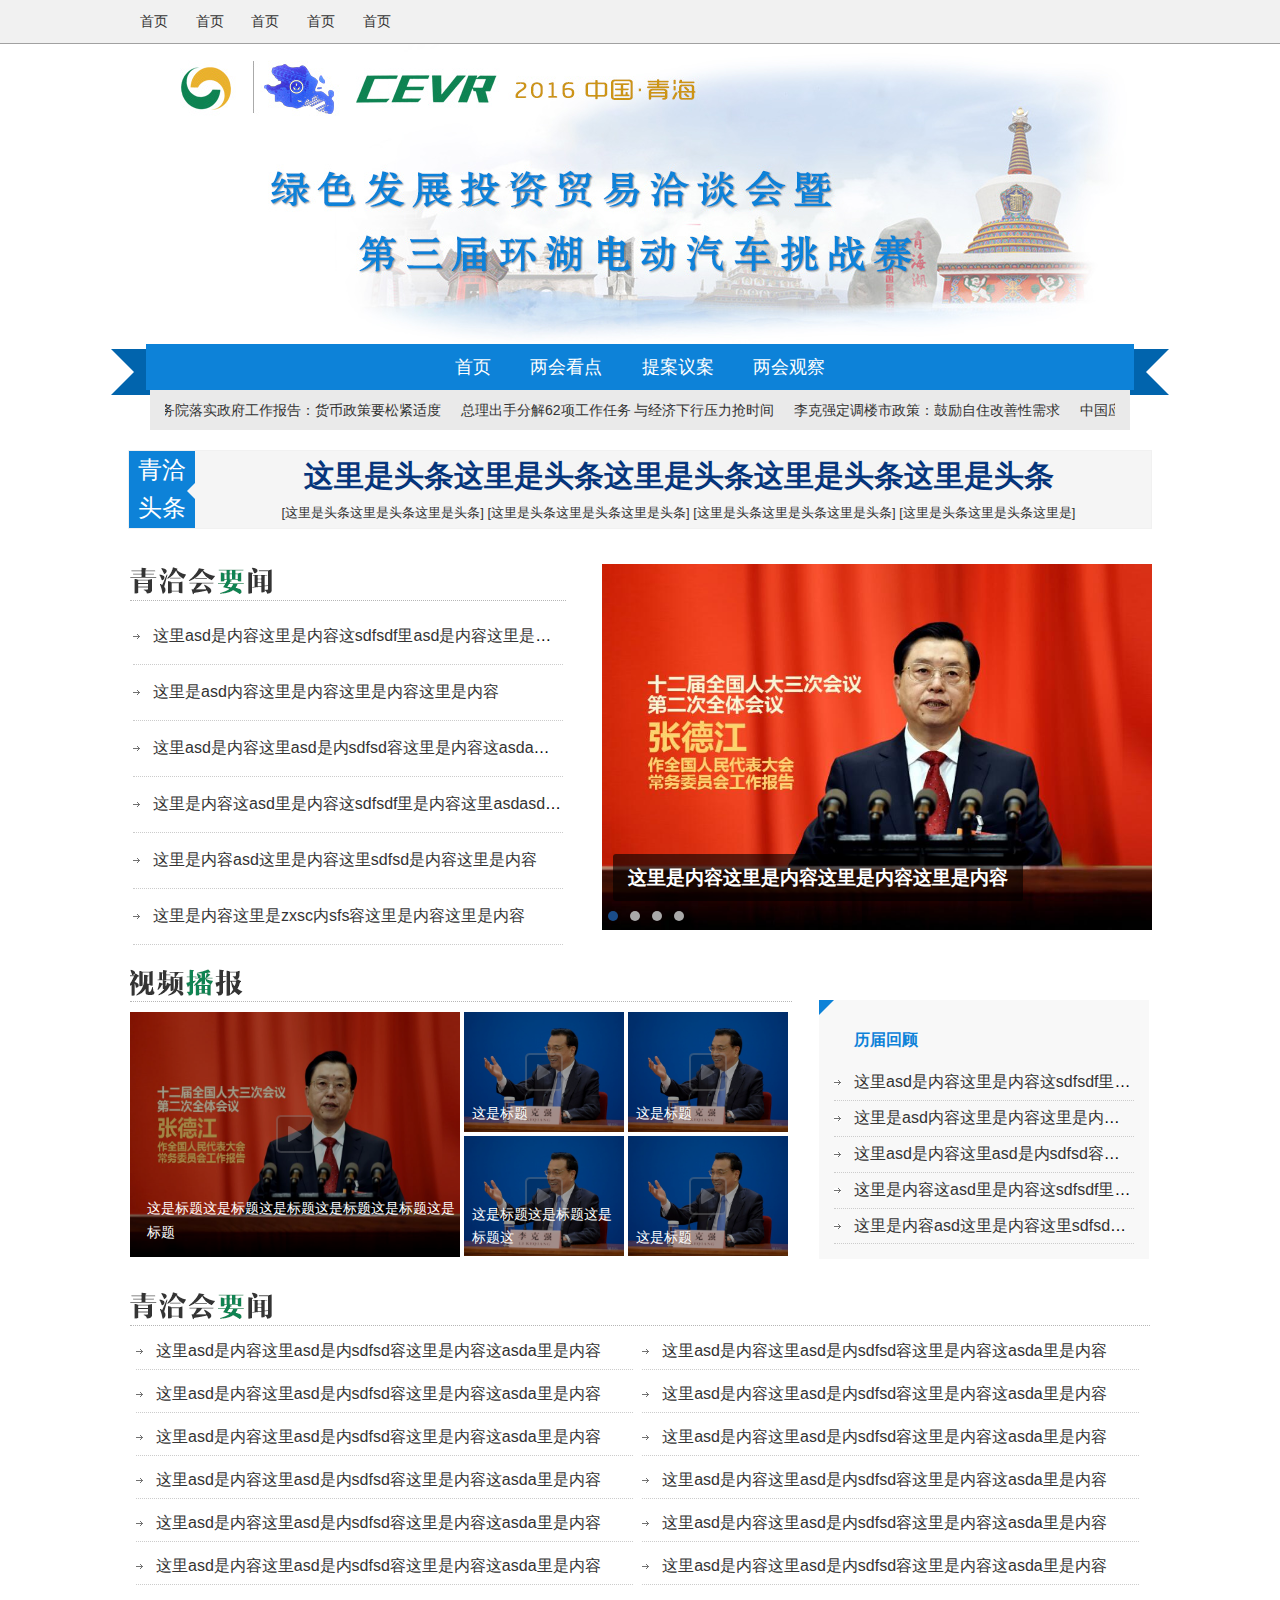
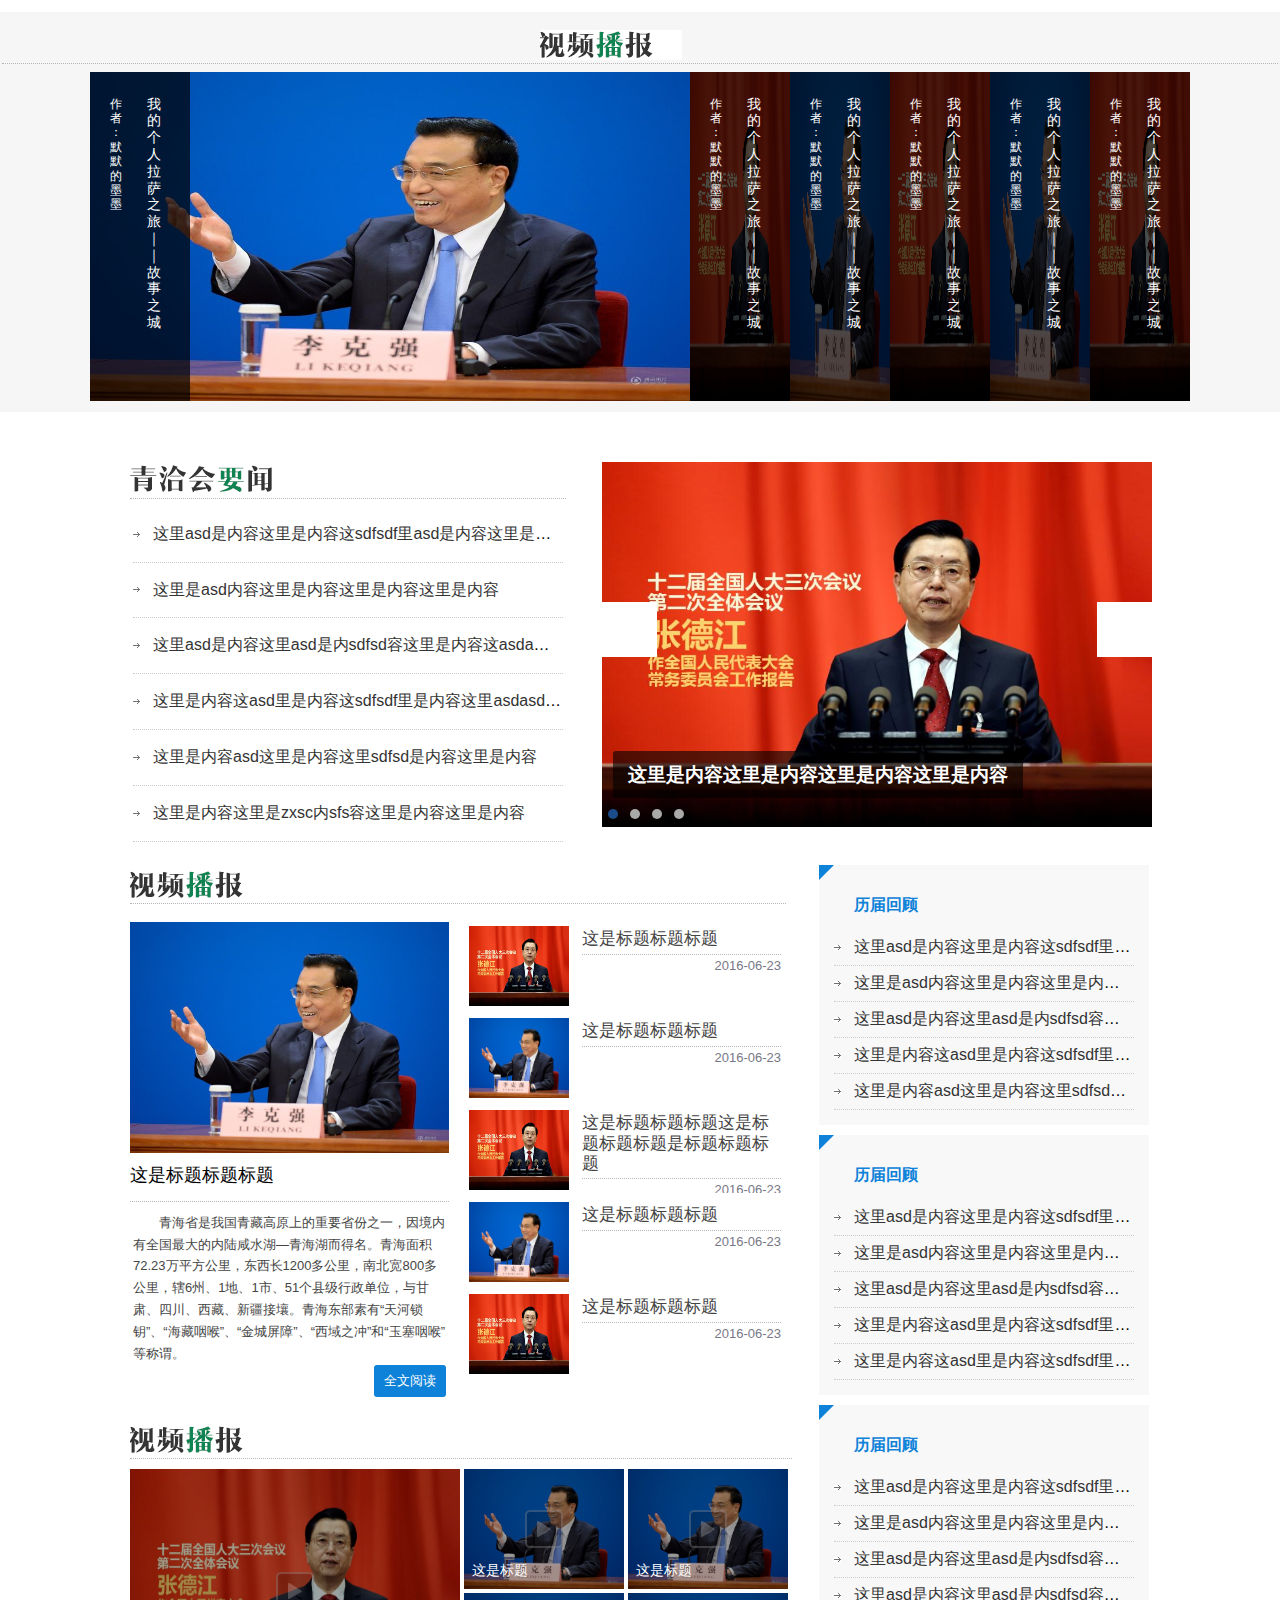
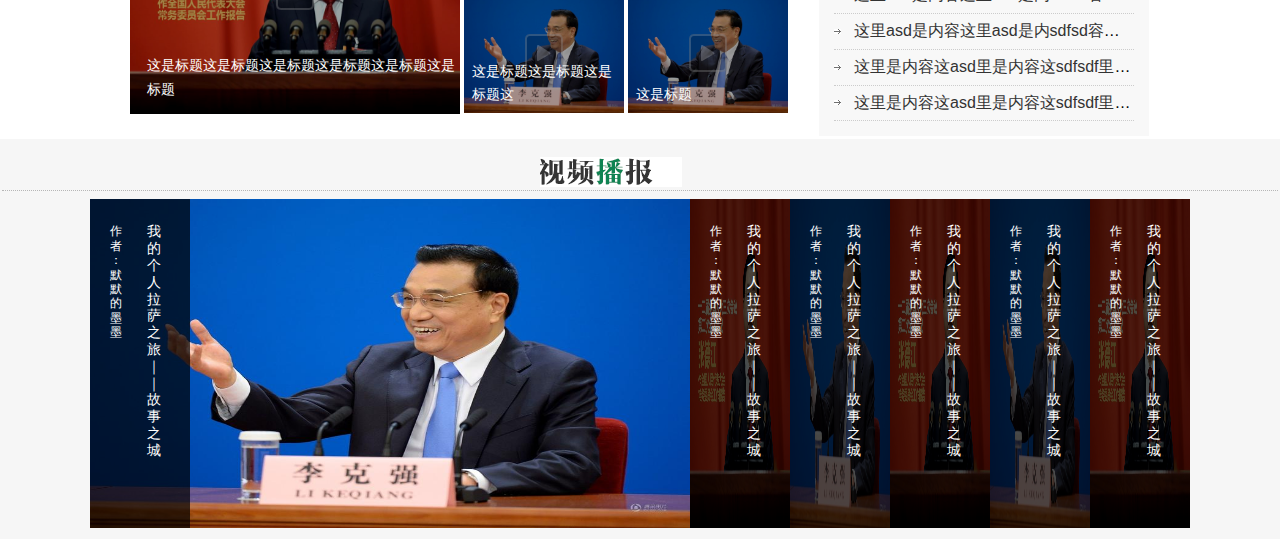
==== qqh/index.html @ 263ff841 "add-qing Qia hui" ====
<!DOCTYPE html>
<!-- 

主色调 

红色	rgb:131 15 15
		HEX:#830F0F

黄色    rgb:255 233 0
		HEX #FFE900

常规文字颜色  #300

摘要文字颜色  #7c7c7c

超链接  #900



高清看两会 背景颜色  #06357b

 -->
<html>
<head>
	<meta charset="utf-8">
	<title>2016年青洽会_青海羚网</title>
	<meta name="Keywords" content="青洽会,环湖电动车赛,CEVR,2016年青洽会,青海羚网专题" />
	<meta name="description" content="2016年“青洽会”暨第三届环湖电动车赛，青海羚网特别报道。" />
	<link rel="stylesheet" type="text/css" href="2016qglh.css">
	<meta name="author" content="yefengs 2016-02-15 10:34"/>
	<script type="text/javascript" src="js/jquery.min.js"></script>
	<script type="text/javascript" src="js/normal.js"></script>
<!--[if lt IE 9]> 
	<script type="text/javascript" src="http://www.qhlingwang.cn/style/js/html5.js"></script>
<![endif]-->

</head>
<body>
<section id="top-menu"> 
	<nav class="w1024 top-nav-list">
		<ul>
			<li>
				<a href="#">首页</a>
			</li>
			<li>
				<a href="#">首页</a>
			</li>
			<li>
				<a href="#">首页</a>
			</li>
			<li>
				<a href="#">首页</a>
			</li>
			<li>
				<a href="#">首页</a>
			</li>
		</ul>
	</nav>
</section>
<header id="header">
	<section id="top-banner" role="banner">
		<!-- auto x 500px -->
		<div class="w1024 ant-title">
			<i class="jujiao"></i>
			<i class="lianghui"></i>
			<i class="qhlingwang"></i>	
		</div>
	</section>
	<nav id="main-nav">
	<i class="nav-style"></i>
	<i class="nav-style nav-style-right"></i>
		<ul>
			<li>
				<a href="#">首页</a>
			</li>
			<li>
				<a href="#">两会看点</a>
			</li>
			<li>
				<a href="#">提案议案</a>
			</li>
			<li>
				<a href="#">两会观察</a>
			</li>
		</ul>
	</nav>
	<div id="scroll-news"> 
		<div id="scrollbox">
		  <div class="indemo">
			<div id="demo1" class="scrolltext"> 
				<a href="http://news.hexun.com/2015-04-10/174845487.html" target="_blank">国务院落实政府工作报告：货币政策要松紧适度</a><a href="http://news.hexun.com/2015-03-19/174181952.html" target="_blank">总理出手分解62项工作任务 与经济下行压力抢时间</a><a href="http://house.hexun.com/2015-03-16/174065743.html" target="_blank">李克强定调楼市政策：鼓励自住改善性需求</a><a href="http://news.hexun.com/2015-03-16/174065630.html" target="_blank">中国应对经济放缓压力 稳增长后续政策蓄势待发</a><a href="http://news.hexun.com/2015-03-15/174060985.html" target="_blank">5分钟看完李克强总理记者会的全部17个问题 </a><a href="http://news.hexun.com/2015-03-15/174060248.html" target="_blank">李克强总理会见中外记者答问实录(全文)</a>
			</div>
		    <div id="demo2" class="scrolltext"></div>
		  </div>
		</div>
	</div>
<script type="text/javascript">
	var demo = document.getElementById("scrollbox");
	var demo1 = document.getElementById("demo1");
	var demo2 = document.getElementById("demo2");
	demo2.innerHTML = demo1.innerHTML;
	function Marquee() {
		if (demo.scrollLeft - demo2.offsetWidth >= 0) {
			demo.scrollLeft -= demo1.offsetWidth;
		} else {
			demo.scrollLeft++;
		}
	}
	var myvar = setInterval(Marquee, 30);
	demo.onmouseout = function() {
		myvar = setInterval(Marquee, 30);
	}
	demo.onmouseover = function() {
		clearInterval(myvar);
	}
</script>
</header>

<section class="w1024">
	<div id="toutiao" >
		<span class="toutiao-tip">青洽<br />头条</span>
	<!-- 两会头条 -->
		<h2 class="toutiao-title">
			<a href="#" title="头条">这里是头条这里是头条这里是头条这里是头条这里是头条</a>
		</h2>
		<ul>
			<li><a href="#">[这里是头条这里是头条这里是头条]</a></li>
			<li><a href="#">[这里是头条这里是头条这里是头条]</a></li>
			<li><a href="#">[这里是头条这里是头条这里是头条]</a></li>
			<li><a href="#">[这里是头条这里是头条这里是]</a></li>
		</ul>
	</div>
</section>

<section class="w1024" id="box1">
	<!-- 360px  x  430px   -->
	<div class="big-news w440 f-left">
		<h3 class="big-title lhyw"><strong>青洽会要闻</strong></h3>
		<div class="list-style-0">
			<ul>
				<li><a href="#" title="">这里asd是内容这里是内容这sdfsdf里asd是内容这里是内容sada</a></li>
				<li><a href="#" title="">这里是asd内容这里是内容这里是内容这里是内容</a></li>
				<li><a href="#" title="">这里asd是内容这里asd是内sdfsd容这里是内容这asda里是内容</a></li>
				<li><a href="#" title="">这里是内容这asd里是内容这sdfsdf里是内容这里asdasd是内容</a></li>
				<li><a href="#" title="">这里是内容asd这里是内容这里sdfsd是内容这里是内容</a></li>
				<li><a href="#" title="">这里是内容这里是zxsc内sfs容这里是内容这里是内容</a></li>
			</ul>
		</div>
	</div>

	<!-- 660px x 430px -->
	<div  class="big-pic-slider w550 f-right ">
		<div class="pic-slider">
			<div class="bd">
				<ul>
					<li>
						<a href="#">
							<img src="images/demo.jpg" alt="" >
						</a>
						<h5 class="h5-slider-title">
							<a href="#" title="">这里是内容这里是内容这里是内容这里是内容</a>
						</h5>
					</li>
					<li>
						<a href="#">
							<img src="images/demo1.jpg" alt="" >
						</a>
						<h5 class="h5-slider-title">
							<a href="#" title="">这里是内容这里是内容这里是内容这里是内容</a>
						</h5>
					</li>
					<li>
						<a href="#">
							<img src="images/demo.jpg" alt="" >
						</a>
						<h5 class="h5-slider-title">
							<a href="#" title="">这里是内容这里是内容这里是内容这里是内容</a>
						</h5>
					</li>
					<li>
						<a href="#">
							<img src="images/demo1.jpg" alt="" >
						</a>
						<h5 class="h5-slider-title">
							<a href="#" title="">这里是内容这里是内容这里是内容这里是内容</a>
						</h5>
					</li>
				</ul>
			</div>
			<div class="hd">
						<ul></ul>
			</div>
<!-- 			<a class="prev" href="javascript:void(0)"></a>
			<a class="next" href="javascript:void(0)"></a> -->
		</div>
	</div>
	<div class="clearfix"></div>
</section>


<!--  
<script>(function(){var testAppleMobile = /(iPhone|iPad|iPod)/i;if(testAppleMobile.test(navigator.userAgent)){document.getElementById("videPlayer_31daEO").innerHTML="<video  controls='controls' autoplay='autoplay' width='322' height='268' src='http://vdata.tool.hexun.com/2015-03-05/173767801.mp4'  autoplay='autoplay'></video>"}})();</script>

-->


<section class="w1024">
		<div class="news-video w666 f-left">
		<h3 class="big-title spbb"><strong>视频播报</strong></h3>
			<ul class="clearfix">
				<li class="frist-video">
					<a href="">
						<img src="images/demo.jpg" alt="title">
						<i></i>
					</a>
					<div class="video-descript">
						<a href="#">这是标题这是标题这是标题这是标题这是标题这是标题</a>
					</div>
				</li>
				<li >
					<a href="">
						<img src="images/demo1.jpg" alt="title">
						<i></i>
					</a>
					<div class="video-descript">
						<a href="#">这是标题</a>
					</div>
				</li>
				<li >
					<a href="">
						<img src="images/demo1.jpg" alt="title">
						<i></i>
					</a>
					<div class="video-descript">
						<a href="#">这是标题</a>
					</div>
				</li>
				<li >
					<a href="">
						<img src="images/demo1.jpg" alt="title">
						<i></i>
					</a>
					<div class="video-descript">
						<a href="#">这是标题这是标题这是标题这</a>
					</div>
				</li>
				<li >
					<a href="">
						<img src="images/demo1.jpg" alt="title">
						<i></i>
					</a>
					<div class="video-descript">
						<a href="#">这是标题</a>
					</div>
				</li>
			</ul>
		</div>
		<div class="w300 siderbar1 f-right siderbar-frist list-style-1 ">
			<h4 class="sidebartitle"><strong>历届回顾</strong></h4>
			<ul>
				<li><a href="#" title="">这里asd是内容这里是内容这sdfsdf里asd是内容这里是内容sada</a></li>
				<li><a href="#" title="">这里是asd内容这里是内容这里是内容这里是内容</a></li>
				<li><a href="#" title="">这里asd是内容这里asd是内sdfsd容这里是内容这asda里是内容</a></li>
				<li><a href="#" title="">这里是内容这asd里是内容这sdfsdf里是内容这里asdasd是内容</a></li>
				<li><a href="#" title="">这里是内容asd这里是内容这里sdfsd是内容这里是内容</a></li>
			</ul>
		</div>
		<div class="clearfix"></div>
</section>


<section class="w1024" id="news-cevr">
	<h3 class="big-title zxdt"><strong>最新动态</strong></h3>
	<div class="news-list list-style-0">
		<ul>
			<li><a href="#" title="####">这里asd是内容这里asd是内sdfsd容这里是内容这asda里是内容</a></li>
			<li><a href="#" title="####">这里asd是内容这里asd是内sdfsd容这里是内容这asda里是内容</a></li>
			<li><a href="#" title="####">这里asd是内容这里asd是内sdfsd容这里是内容这asda里是内容</a></li>
			<li><a href="#" title="####">这里asd是内容这里asd是内sdfsd容这里是内容这asda里是内容</a></li>
			<li><a href="#" title="####">这里asd是内容这里asd是内sdfsd容这里是内容这asda里是内容</a></li>
			<li><a href="#" title="####">这里asd是内容这里asd是内sdfsd容这里是内容这asda里是内容</a></li>


			<li><a href="#" title="####">这里asd是内容这里asd是内sdfsd容这里是内容这asda里是内容</a></li>
			<li><a href="#" title="####">这里asd是内容这里asd是内sdfsd容这里是内容这asda里是内容</a></li>
			<li><a href="#" title="####">这里asd是内容这里asd是内sdfsd容这里是内容这asda里是内容</a></li>
			<li><a href="#" title="####">这里asd是内容这里asd是内sdfsd容这里是内容这asda里是内容</a></li>
			<li><a href="#" title="####">这里asd是内容这里asd是内sdfsd容这里是内容这asda里是内容</a></li>
			<li><a href="#" title="####">这里asd是内容这里asd是内sdfsd容这里是内容这asda里是内容</a></li>


		</ul>
	</div>
</section>





<section class="w100b">
	<div class="beautiful-qh"> 
	<h3 class="big-title mjxz"><strong>美景寻踪</strong></h3>
		<div class="pic">
			<ul>
				<li class="frist">
					<img src="images/demo1.jpg" alt="title">
						<div class="txt">
							<p class="p1">作者 ： 默默的墨墨</p>
							<p class="p2">我的个人拉萨之旅｜｜故事之城</p>
						</div>
				</li>
				<li class="l2">
					<img src="images/demo.jpg" alt="title">
						<div class="txt">
							<p class="p1">作者 ： 默默的墨墨</p>
							<p class="p2">我的个人拉萨之旅｜｜故事之城</p>
						</div>
				</li>
				<li class="l3"> 
					<img src="images/demo1.jpg" alt="title">
						<div class="txt">
							<p class="p1">作者 ： 默默的墨墨</p>
							<p class="p2">我的个人拉萨之旅｜｜故事之城</p>
						</div>
				</li>
				<li class="l4 last">  
					<img src="images/demo.jpg" alt="title">        
						<div class="txt">
							<p class="p1">作者 ： 默默的墨墨</p>
							<p class="p2">我的个人拉萨之旅｜｜故事之城</p>
						</div>
				</li>
				<li class="l4 last">  
					<img src="images/demo1.jpg" alt="title">        
						<div class="txt">
							<p class="p1">作者 ： 默默的墨墨</p>
							<p class="p2">我的个人拉萨之旅｜｜故事之城</p>
						</div>
				</li>
				<li class="l4 last">  
					<img src="images/demo.jpg" alt="title">        
						<div class="txt">
							<p class="p1">作者 ： 默默的墨墨</p>
							<p class="p2">我的个人拉萨之旅｜｜故事之城</p>
						</div>
				</li>
			</ul>
		</div>
	</div>
</section>




















<section class="w1024" id="box2">
	<!-- 360px  x  430px   -->
	<div class="big-news w440 f-left">
		<h3 class="big-title lhyw"><strong>青洽会要闻</strong></h3>
		<div class="list-style-0">
			<ul>
				<li><a href="#" title="">这里asd是内容这里是内容这sdfsdf里asd是内容这里是内容sada</a></li>
				<li><a href="#" title="">这里是asd内容这里是内容这里是内容这里是内容</a></li>
				<li><a href="#" title="">这里asd是内容这里asd是内sdfsd容这里是内容这asda里是内容</a></li>
				<li><a href="#" title="">这里是内容这asd里是内容这sdfsdf里是内容这里asdasd是内容</a></li>
				<li><a href="#" title="">这里是内容asd这里是内容这里sdfsd是内容这里是内容</a></li>
				<li><a href="#" title="">这里是内容这里是zxsc内sfs容这里是内容这里是内容</a></li>
			</ul>
		</div>
	</div>

	<!-- 660px x 430px -->
	<div class="w550 f-right big-pic-slider">
		<div class="pic-slider">
			<div class="bd">
				<ul>
					<li>
						<a href="#">
							<img src="images/demo.jpg" alt="" >
						</a>
						<h5 class="h5-slider-title">
							<a href="#" title="">这里是内容这里是内容这里是内容这里是内容</a>
						</h5>
					</li>
					<li>
						<a href="#">
							<img src="images/demo1.jpg" alt="" >
						</a>
						<h5 class="h5-slider-title">
							<a href="#" title="">这里是内容这里是内容这里是内容这里是内容</a>
						</h5>
					</li>
					<li>
						<a href="#">
							<img src="images/demo.jpg" alt="" >
						</a>
						<h5 class="h5-slider-title">
							<a href="#" title="">这里是内容这里是内容这里是内容这里是内容</a>
						</h5>
					</li>
					<li>
						<a href="#">
							<img src="images/demo1.jpg" alt="" >
						</a>
						<h5 class="h5-slider-title">
							<a href="#" title="">这里是内容这里是内容这里是内容这里是内容</a>
						</h5>
					</li>
				</ul>
			</div>
			<div class="hd">
						<ul></ul>
			</div>
 			<a class="prev" href="javascript:void(0)"></a>
			<a class="next" href="javascript:void(0)"></a> 
		</div>
	</div>
	<div class="clearfix"></div>
</section>








<section class="w1024">
	<!-- 即时报列表 -->
	<div class="w660 f-left">
	<h3 class="big-title spbb"><strong>视频播报</strong></h3>
		<div class="box-news-list clearfix">
			<div class="first-news f-left">
				<div class="list-entry-first">
					<div class="news-img-thum">
						<img src="images/demo1.jpg" alt="" >
					</div>
					<h2>这是标题标题标题</h2>
					<div class="sumary">
						<p>青海省是我国青藏高原上的重要省份之一，因境内有全国最大的内陆咸水湖—青海湖而得名。青海面积72.23万平方公里，东西长1200多公里，南北宽800多公里，辖6州、1地、1市、51个县级行政单位，与甘肃、四川、西藏、新疆接壤。青海东部素有“天河锁钥”、“海藏咽喉”、“金城屏障”、“西域之冲”和“玉塞咽喉”等称谓。</p>
						<div><a href="#">全文阅读</a></div>
					</div>
				</div>
			</div>
			<div class="last-news f-right">
				<ul class="">
					<li>
						<div class="last-news-img">
							<a href=""><img src="images/demo.jpg" alt="" ></a>
						</div>
						<div class="last-news-img-entry">
							<h3><a href="#">这是标题标题标题</a></h3>
							<div class="last-news-img-entry-meta">
								<time>2016-06-23</time>
							</div>
						</div>
					</li>
					<li>
						<div class="last-news-img">
							<a href=""><img src="images/demo1.jpg" alt="" ></a>
						</div>
						<div class="last-news-img-entry">
							<h3><a href="#">这是标题标题标题</a></h3>
							<div class="last-news-img-entry-meta">
								<time>2016-06-23</time>
							</div>
						</div>
					</li>
					<li>
						<div class="last-news-img">
							<a href=""><img src="images/demo.jpg" alt="" ></a>
						</div>
						<div class="last-news-img-entry">
							<h3><a href="#">这是标题标题标题这是标题标题标题是标题标题标题</a></h3>
							<div class="last-news-img-entry-meta">
								<time>2016-06-23</time>
							</div>
						</div>
					</li>
					<li>
						<div class="last-news-img">
							<a href=""><img src="images/demo1.jpg" alt="" ></a>
						</div>
						<div class="last-news-img-entry">
							<h3><a href="#">这是标题标题标题</a></h3>
							<div class="last-news-img-entry-meta">
								<time>2016-06-23</time>
							</div>
						</div>
					</li>
					<li>
						<div class="last-news-img">
							<a href=""><img src="images/demo.jpg" alt="" ></a>
						</div>
						<div class="last-news-img-entry">
							<h3><a href="#">这是标题标题标题</a></h3>
							<div class="last-news-img-entry-meta">
								<time>2016-06-23</time>
							</div>
						</div>
					</li>
				</ul>
			</div>
		</div>
		<div class="news-video w666 f-left">
		<h3 class="big-title spbb"><strong>视频播报</strong></h3>
			<ul class="clearfix">
				<li class="frist-video">
					<a href="">
						<img src="images/demo.jpg" alt="title">
						<i></i>
					</a>
					<div class="video-descript">
						<a href="#">这是标题这是标题这是标题这是标题这是标题这是标题</a>
					</div>
				</li>
				<li >
					<a href="">
						<img src="images/demo1.jpg" alt="title">
						<i></i>
					</a>
					<div class="video-descript">
						<a href="#">这是标题</a>
					</div>
				</li>
				<li >
					<a href="">
						<img src="images/demo1.jpg" alt="title">
						<i></i>
					</a>
					<div class="video-descript">
						<a href="#">这是标题</a>
					</div>
				</li>
				<li >
					<a href="">
						<img src="images/demo1.jpg" alt="title">
						<i></i>
					</a>
					<div class="video-descript">
						<a href="#">这是标题这是标题这是标题这</a>
					</div>
				</li>
				<li >
					<a href="">
						<img src="images/demo1.jpg" alt="title">
						<i></i>
					</a>
					<div class="video-descript">
						<a href="#">这是标题</a>
					</div>
				</li>
			</ul>
		</div>
	</div>
	<div class="w350 f-right">
		<aside class="w300 siderbar1  list-style-1 ">
			<h4 class="sidebartitle"><strong>历届回顾</strong></h4>
			<ul>
				<li><a href="#" title="">这里asd是内容这里是内容这sdfsdf里asd是内容这里是内容sada</a></li>
				<li><a href="#" title="">这里是asd内容这里是内容这里是内容这里是内容</a></li>
				<li><a href="#" title="">这里asd是内容这里asd是内sdfsd容这里是内容这asda里是内容</a></li>
				<li><a href="#" title="">这里是内容这asd里是内容这sdfsdf里是内容这里asdasd是内容</a></li>
				<li><a href="#" title="">这里是内容asd这里是内容这里sdfsd是内容这里是内容</a></li>
			</ul>
		</aside>
		<aside class="w300 siderbar1  list-style-1" style="margin-top:10px;">
			<h4 class="sidebartitle"><strong>历届回顾</strong></h4>
			<ul>
				<li><a href="#" title="">这里asd是内容这里是内容这sdfsdf里asd是内容这里是内容sada</a></li>
				<li><a href="#" title="">这里是asd内容这里是内容这里是内容这里是内容</a></li>
				<li><a href="#" title="">这里asd是内容这里asd是内sdfsd容这里是内容这asda里是内容</a></li>
								<li><a href="#" title="">这里是内容这asd里是内容这sdfsdf里是内容这里asdasd是内容</a></li>
				<li><a href="#" title="">这里是内容这asd里是内容这sdfsdf里是内容这里asdasd是内容</a></li>
			</ul>
		</aside>
		<aside class="w300 siderbar1  list-style-1" style="margin-top:10px;">
			<h4 class="sidebartitle"><strong>历届回顾</strong></h4>
			<ul>
				<li><a href="#" title="">这里asd是内容这里是内容这sdfsdf里asd是内容这里是内容sada</a></li>
				<li><a href="#" title="">这里是asd内容这里是内容这里是内容这里是内容</a></li>
				<li><a href="#" title="">这里asd是内容这里asd是内sdfsd容这里是内容这asda里是内容</a></li>
					<li><a href="#" title="">这里asd是内容这里asd是内sdfsd容这里是内容这asda里是内容</a></li>
						<li><a href="#" title="">这里asd是内容这里asd是内sdfsd容这里是内容这asda里是内容</a></li>
								<li><a href="#" title="">这里是内容这asd里是内容这sdfsdf里是内容这里asdasd是内容</a></li>
				<li><a href="#" title="">这里是内容这asd里是内容这sdfsdf里是内容这里asdasd是内容</a></li>
			</ul>
		</aside>




	</div>
	<div class="clearfix"></div>
</section>



<section class="w100b">
	<div class="beautiful-qh"> 
	<h3 class="big-title mjxz"><strong>美景寻踪</strong></h3>
		<div class="pic">
			<ul>
				<li class="frist">
					<img src="images/demo1.jpg" alt="title">
						<div class="txt">
							<p class="p1">作者 ： 默默的墨墨</p>
							<p class="p2">我的个人拉萨之旅｜｜故事之城</p>
						</div>
				</li>
				<li class="l2">
					<img src="images/demo.jpg" alt="title">
						<div class="txt">
							<p class="p1">作者 ： 默默的墨墨</p>
							<p class="p2">我的个人拉萨之旅｜｜故事之城</p>
						</div>
				</li>
				<li class="l3"> 
					<img src="images/demo1.jpg" alt="title">
						<div class="txt">
							<p class="p1">作者 ： 默默的墨墨</p>
							<p class="p2">我的个人拉萨之旅｜｜故事之城</p>
						</div>
				</li>
				<li class="l4 last">  
					<img src="images/demo.jpg" alt="title">        
						<div class="txt">
							<p class="p1">作者 ： 默默的墨墨</p>
							<p class="p2">我的个人拉萨之旅｜｜故事之城</p>
						</div>
				</li>
				<li class="l4 last">  
					<img src="images/demo1.jpg" alt="title">        
						<div class="txt">
							<p class="p1">作者 ： 默默的墨墨</p>
							<p class="p2">我的个人拉萨之旅｜｜故事之城</p>
						</div>
				</li>
				<li class="l4 last">  
					<img src="images/demo.jpg" alt="title">        
						<div class="txt">
							<p class="p1">作者 ： 默默的墨墨</p>
							<p class="p2">我的个人拉萨之旅｜｜故事之城</p>
						</div>
				</li>
			</ul>
		</div>
	</div>
</section>









</div>
</body>
</html>
---- qqh/2016qglh.css ----
/**
* Copyright  2016 青报新媒
* Code by yefengs
* 
*/
html{-webkit-text-size-adjust:100%;-ms-text-size-adjust:100%}
body,div,dl,dt,dd,ul,ol,li,h1,h2,h3,h4,h5,h6,pre,code,form,fieldset,legend,input,textarea,p,blockquote,th,td,hr,button,article,aside,details,figcaption,figure,footer,header,hgroup,menu,nav,section{margin:0;padding:0}
article,aside,details,figcaption,figure,footer,header,hgroup,menu,nav,section{display:block}
audio,canvas,video{display:inline-block;*display:inline;*zoom:1}
input,select,textarea{font-size:100%}
table{border-collapse:collapse;border-spacing:0}
th{text-align:inherit}
fieldset,img{border:0}
img{max-width: 100%;height: auto;}
iframe{display:block}
abbr,acronym{border:0;font-variant:normal}
del{text-decoration:line-through}
address,caption,cite,code,dfn,em,th,var{font-style:normal;font-weight:500}
ol,ul{list-style:none}
caption,th{text-align:left}
/*h1,h2,h3,h4,h5,h6{font-size:100%;font-weight:500}*/
q:before,q:after{content:''}
sub,sup{font-size:75%;line-height:0;position:relative;vertical-align:baseline}
sup{top:-0.5em}
sub{bottom:-0.25em}
a{color:#333}
a:hover{color:#0164ad;text-decoration:underline}
ins,a{text-decoration:none}
code,kbd,pre,samp{font-family:monospace,serif;font-size:1em}
body{font:13px/1.685 tahoma,arial,"Hiragino Sans GB","Microsoft Yahei","微软雅黑","Tahoma","SimSun"}
.w1024{width:1024px;margin:0 auto}
.f-left{float:left}
.f-right{float:right}
.w660{
	width: 660px;
}
.w440{
	width: 440px;
}
.w300{
	width: 300px;
}
.w550{
	width: 550px;
}
.w666{
	width: 666px;
}
.yahei{font-family:"Microsoft YaHei",\5fae\8f6f\96c5\9ed1,\9ed1\4f53,arial,\5b8b\4f53}
.clearfix:before,.clearfix:after{content:"\0020";display:block;height:0;overflow:hidden}
.clearfix:after{clear:both}
.clearfix{zoom:1}



body{
	/*background: url(images/background_lh.jpg)top center no-repeat;*/
}

#top-menu{
	width: 100%;
	background: #f1f1f1;
	border-bottom: solid 1px #a1a1a1;
	line-height: 35px;
}
#top-menu .top-nav-list {
	text-align: left;

}
#top-menu .top-nav-list ul li{
	display: inline-block;
	line-height: 35px;
	padding:2px 8px;
	margin:2px 4px;
	font-size: 14px;

}










#header{
	margin: 0 auto 20px auto;
}

#top-banner{
	/*background: url(images/banner_bg.jpg)top center no-repeat;*/
	/*height:430px;*/
	height: 300px;
	background: url(images/banner.jpg) center top no-repeat;
}
/*#top-banner .ant-title {
	position: relative;
}
#top-banner .ant-title i{
	display: block;
	position: absolute;
}
#top-banner .ant-title .jujiao{
	width: 289px;
	height:173px;
	top:100px;
	left:100px;
	background: url(images/banner_title.png) 0 0 no-repeat;
}
#top-banner .lianghui{
	width: 220px;
	height:108px;
    top: 197px;
    left: 423px;
	background: url(images/banner_title.png) -290px 0 no-repeat;
}

#top-banner .ant-title .qhlingwang{
	width: 290px;
	height:90px;
    top: 90px;
    left: 430px;
	background: url(images/banner_title.png) -288px -108px no-repeat;
}

*/

#box1{
	margin-bottom:15px; 
}
#box2{
	margin:45px auto 20px ; 
}




#main-nav{
	height: 46px;
	/*background: #CC3333;*/
	/*border-bottom:solid 5px #CCCC00;*/
			/*border-top: solid 3px #f5f500;*/
	width: 988px;
	margin: 0 auto;
	position: relative;
}
#main-nav ul{
	background: #0d82d8;

	z-index: 1;
	position: absolute;
	width:100%;
	text-align: center;
}
#main-nav .nav-style{
	display: block;
	position: absolute;
	left: -35px;
	bottom:-5px;
	height: 46px;
	width: 40px;
	background:#0164ad;
		 /*border-top: solid 3px #f5f500;*/
}
#main-nav .nav-style-right{
	left:auto;
	right: -35px;
}
#main-nav .nav-style:before,#main-nav .nav-style-right:before{
	content: '';
	position: absolute;
	left:0;
	bottom:0;
	display: block;
	width:0px;
	height:0px;
	border:solid 23px transparent;
	border-right:none;
	border-left-color:#fff;  
}
#main-nav .nav-style-right:before{
	border-left:none;
	border-right:solid 23px #fff;
	left: auto;
	right: 0;
}


#main-nav ul li{
	display: inline;
	display: inline-block;
}
#main-nav ul li a{
	padding:13px 10px;
	margin: 0 8px;
	line-height:46px;
	text-decoration: none;
	color: #FFF;
	font-size: 18px;
}
#main-nav ul li a:hover{
	color: #0164ad;
	background: #fff;
}

#scroll-news{
	width: 980px;
	margin: 0 auto;
	background: #eaeaea;
	height: 40px; 
	position: relative;
	z-index: 2;

}
#scroll-news #scrollbox{
	margin: 0 auto;
	width: 950px;
	overflow: hidden;
}
#scroll-news #scrollbox .indemo{
	width:500%;
	height: 40px;
}
#scroll-news #scrollbox .indemo .scrolltext{
	float: left;
    display: inline-block;
    height: 40px;
    line-height: 40px;
    font-size: 14px;
}
#scroll-news #scrollbox .indemo .scrolltext a{
	margin: 3px 10px;
}


#toutiao{
	/*width: 888px;*/
	margin: 10px auto 30px auto;
	height:77px;
	position:relative;
	border:solid 1px #f1f1f1;
	background: #f5f5f5;
}
#toutiao .toutiao-tip{
	text-align: center;
	position: absolute;
	left: 0;
	top:0;
	width:66px;
	display: block;
	height:77px;
	font-size: 24px;
	background: #0d82d8;
	color: #fff;
	line-height:38px;
}
#toutiao .toutiao-tip:before{
	content: "";
	display: block;
	position: absolute;
	top:32px;
	right: 0;
	width: 0;
	height: 0;
	border:8px solid transparent;
	border-left:none;
	border-right-color: #f5f5f5;

}
#toutiao .toutiao-title{
	margin-left: 77px;
	font-size: 30px;
	text-align: center;
}

#toutiao .toutiao-title a{
	color:#06357b;
	text-decoration: none;
}

#toutiao .toutiao-title a:hover{
	color: #830F0F;
}
#toutiao ul{
	margin-left: 77px;
	text-align: center;
}
#toutiao ul li{
	display: inline;
}



.pic-slider{position:relative;
	background:#FFF;
	margin:5px auto;
	height:366px;
	width:550px;
	overflow:hidden;
}

/*bd images content*/
.pic-slider .bd{position:relative;z-index:0}
.pic-slider .bd ul li{position:relative}
.pic-slider .bd ul li .h5-slider-title{position:absolute;left:2%;bottom:8%;color:#F1f1f1;background:url(images/bg_opacity_60.png);padding:7px 15px;border-radius:3px;}
.pic-slider .bd ul li .h5-slider-title a{color: #fff;font-size: 1.8em;text-decoration: none;}
.pic-slider .bd li img{width:100%;vertical-align:top;/*width:450px;height:300px;*/}
/*#news1-slider .bd .shadow{bottom:-14px;}*/
/*hd  current*/
.pic-slider .hd{position:absolute;z-index:1;height:22px;line-height:22px;text-align:center;left:0;bottom:0}
.pic-slider .hd ul{text-align:center;}
.pic-slider .hd ul li{cursor:pointer;border-radius:5px;display:inline-block;*display:inline;zoom:1;width:10px;height:10px;margin:3px 6px;background:#a9a9a9;overflow:hidden;font-size:0;position:relative}
.pic-slider .hd ul .on{background:#1a4c89;}
/*hd connet*/
.pic-slider .prev,.pic-slider .next{z-index:1;display:block;width:55px;height:55px;position:relative;margin:-47% 0 0 0;float:left;background: #fff;}
.pic-slider .next{float:right;margin-right:0%}
.pic-slider .prev:hover,.pic-slider .next:hover{filter:alpha(opacity=80);opacity:0.8}


.big-title{
	height:33px;
	/*width:900%;*/
	/*padding-bottom: 5px;*/
	
	border-bottom:dotted 1px #b6b6b6;
	margin: 8px 2px;
}
.big-title strong{
	background:url(images/title.png) no-repeat;
	text-indent: -99999em;
	display: inline-block;
	height: 30px;
	width:200px;
}

.lhyw strong {
	background-position: 0 0 ;
}
.spbb strong{
	background-position: 0 -38px;
}

.mjxz{
	text-align: center;

}
.mjxz strong{
	background-position: 0 -38px;
}
.list-style-0{

}

.list-style-0 ul{
	margin: 0 ;
	padding:0px 5px;

}
.list-style-0 ul li{
    padding: 14px 0 14px 20px;
    border-bottom: 1px dotted #CCC;
	white-space: nowrap;
    overflow: hidden;
    font-size: 16px;
    text-overflow: ellipsis;
    background: url(images/li_dot.png) left center no-repeat;
}

.list-style-0 ul li a{

}
.list-style-1 {
	margin:3px;
}
.list-style-1 ul{

}
.list-style-1 ul li{
	padding:4px 0 4px 20px;
    border-bottom: 1px dotted #CCC;
	white-space: nowrap;
    overflow: hidden;
    font-size: 16px;
    text-overflow: ellipsis;
        background: url(images/li_dot.png) left center no-repeat;
}
/* 40   +20 */
.news-video ul li{
	width: 160px;
	height: 120px;
	margin: 2px;
	float: left;
	position: relative;
}
.news-video ul li i{
	position: absolute;
	width: 100%;
	height: 100%;
	top:0;
	left:0;
	background: url(images/bg_opacity_60.png),url(images/video_iocn.png) center center no-repeat;
	opacity:.6;
}
.news-video ul li:hover i{
	opacity: .2;
}
.news-video ul li .video-descript{
	position: absolute;
	left:5%;
	bottom: 5%;
	font-size:14px;

}
.news-video ul li .video-descript a{
	color: #fff;
	text-decoration: none;
}
.news-video ul li img{
	width: 160px;
	height: 120px;
}

.news-video ul li.frist-video{
	width:330px;
	height:245px;
}
.news-video ul li.frist-video img{
	width: 330px;
	height: 245px;
}

.sidebartitle {
	font-size:16px;
	font-weight: 600;
    color: #0d82d8;
    height: 50px;
    line-height: 50px;
    padding-left: 20px;
}
.siderbar-frist{
	margin-top: 40px;
}
.siderbar1{
	background:#f8f8f8;
	padding: 15px;
	position: relative;
}
.siderbar1:before {
	content: "";
	display: block;
	position: absolute;
	left: 0;
	top: 0;
	width: 0;
	height: 0;
	border-style: solid;
	border-width: 15px 15px 0 0;
	border-color: #0d82d8 rgba(0, 0, 0, 0) rgba(0, 0, 0, 0) rgba(0, 0, 0, 0);
}

#news-cevr{margin: 30px auto 20px auto}

.news-list ul li {
	display: inline-block;
	width: 47%;
		padding: 4px 0 4px 20px;
	margin: 0 3px;
}


.beautiful-qh{
	width: 100%;
	padding: 10px 0;
	background: #f6f6f6;

}


.beautiful-qh .pic{width:1100px;height:330px;margin:0 auto 0;overflow: hidden;}
.beautiful-qh .pic ul li{list-style:none;width:100px;height:429px;float:left;overflow: hidden;position: relative;cursor: pointer;}
.beautiful-qh .pic ul li .txt{width:100px; height:329px;background:#000;filter:alpha(opacity=70);background:rgba(0,0,0,.7);position:absolute;
left: 0;top: 0;}
.beautiful-qh .pic ul li img{
	position: absolute;
	left: 0;
	top:0;
	display: block;
	width: 600px;
	height: 329px
}
.beautiful-qh .pic ul li .txt p{color:#fff;font-family:"微软雅黑";float:left;position:relative;}
.beautiful-qh .pic ul li .txt .p1{font-size:12px;width:12px;margin:25px 25px 0 20px;line-height: 1.2}
.beautiful-qh .pic ul li .txt .p2{font-size:14px;width:14px;margin-top:25px;line-height: 1.2}



.box-news-list{

}

.first-news{
	width: 48.888%;
}

.first-news .list-entry-first{
	padding:10px 2px;
}

.first-news .list-entry-first h2{
	font-size: 18px;
	font-weight:normal;
	padding-bottom:10px;
	border-bottom:dotted 1px #b6b6b6;
}
.first-news .list-entry-first .sumary{
	padding: 10px 3px;
}
.first-news .list-entry-first .sumary p{
	color: #454545;
	text-indent: 2em;
}
.first-news .list-entry-first .sumary div{
	text-align: right;
}
.first-news .list-entry-first .sumary div a{
	padding:5px 10px;
	display:inline-block;
	background: #0d82d8;
	border-radius: 3px;
	color: #fff;
	text-decoration: none;
}
.first-news .list-entry-first .sumary div a:hover{
	background: #4dacf3;
}

.last-news {
	width: 48.888%;
}

.last-news  ul{
	padding:10px 2px;
}

.last-news  ul li {
	padding:5px;
	margin: 2px 0;
	position: relative;
	height: 80px;
}
.last-news  ul li .last-news-img{
	position: absolute;
	left: 2px;
	top:2px;
	width: 100px;
	height: 80px;
}
.last-news  ul li .last-news-img img{
		width: 100px;
	height: 80px;
}
.last-news  ul li .last-news-img-entry{
	margin-left: 110px;
	height: 80px;
	overflow: hidden;
}
.last-news  ul li .last-news-img-entry h3{
	font-size: 17px;
	line-height: 1.2;
	font-weight: normal;
	padding-bottom:4px;
	border-bottom: dotted 1px #b6b6b6;
}

.last-news  ul li .last-news-img-entry h3 a{
	color: #454545;
	text-decoration: none;
}
.last-news  ul li .last-news-img-entry h3 a:hover{
	color: #0d82d8
}

.last-news  ul li .last-news-img-entry .last-news-img-entry-meta{
	text-align: right;
	color: #787887;
}
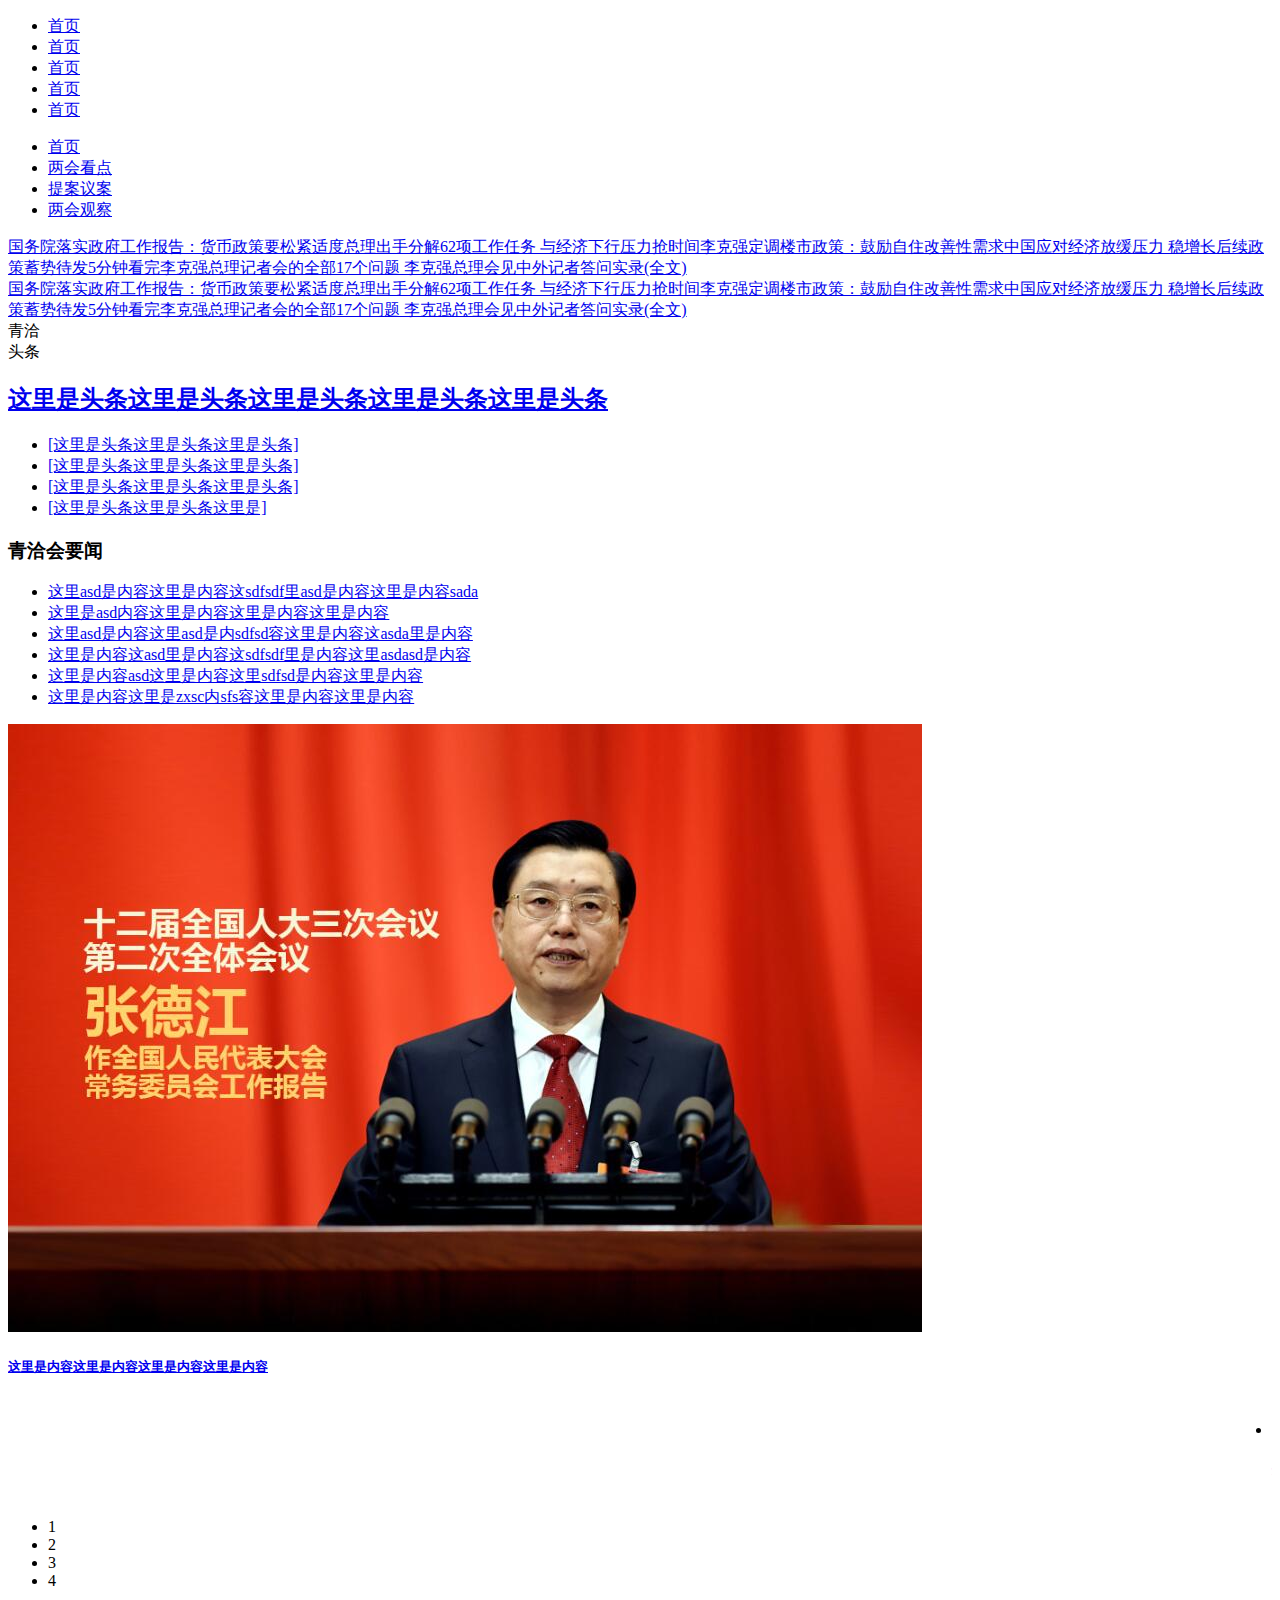
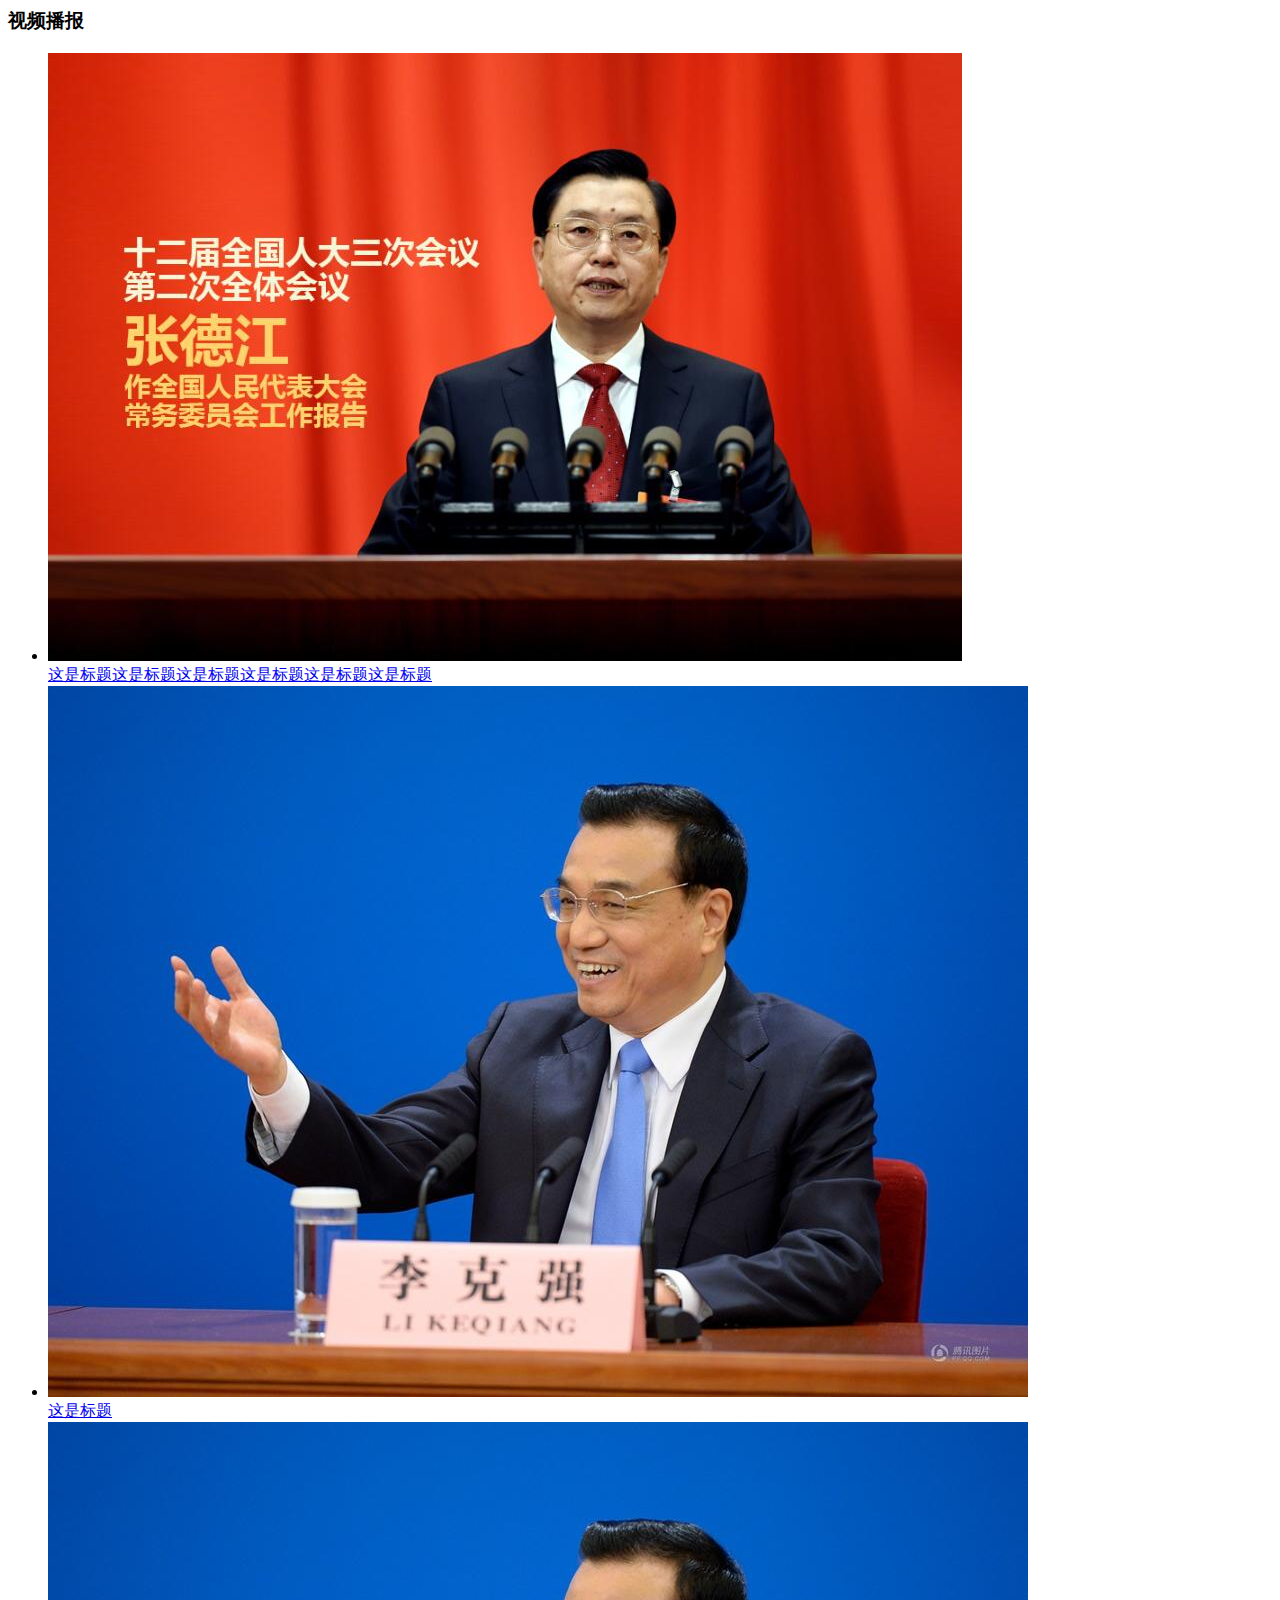
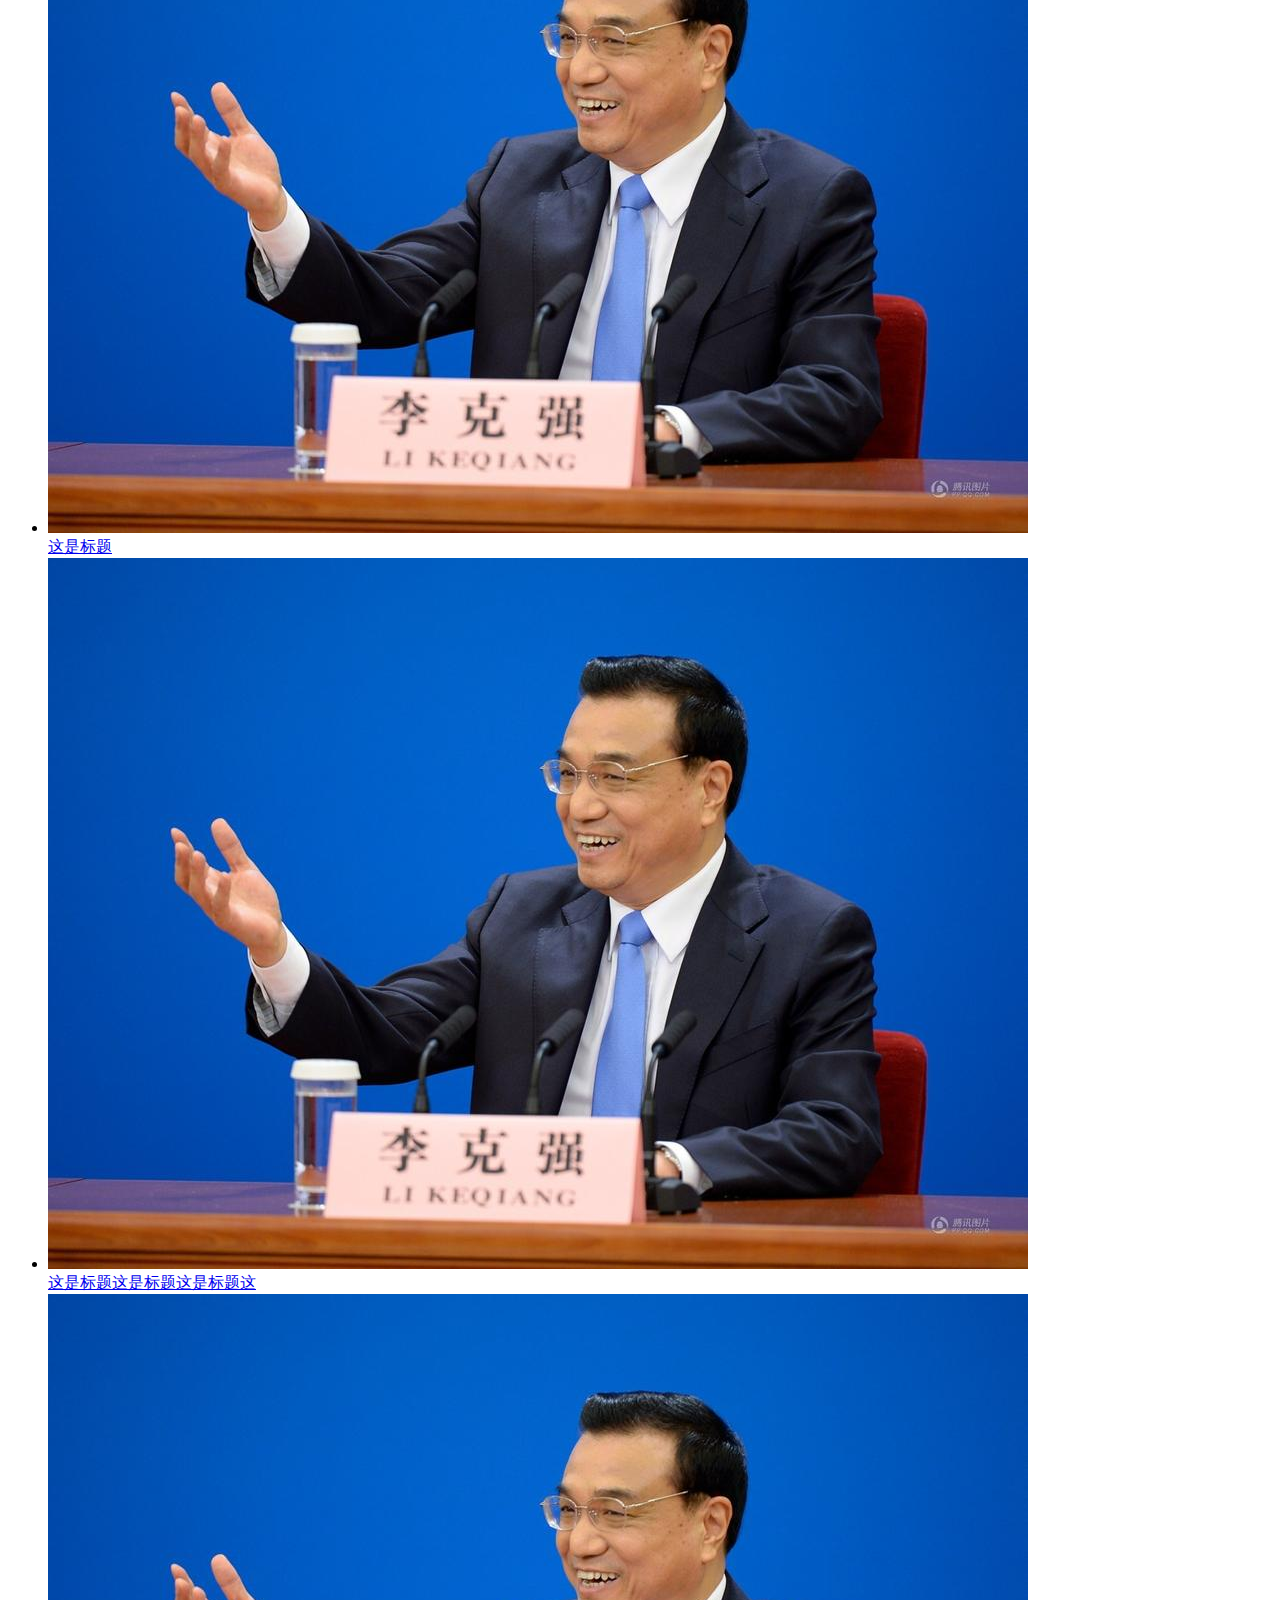
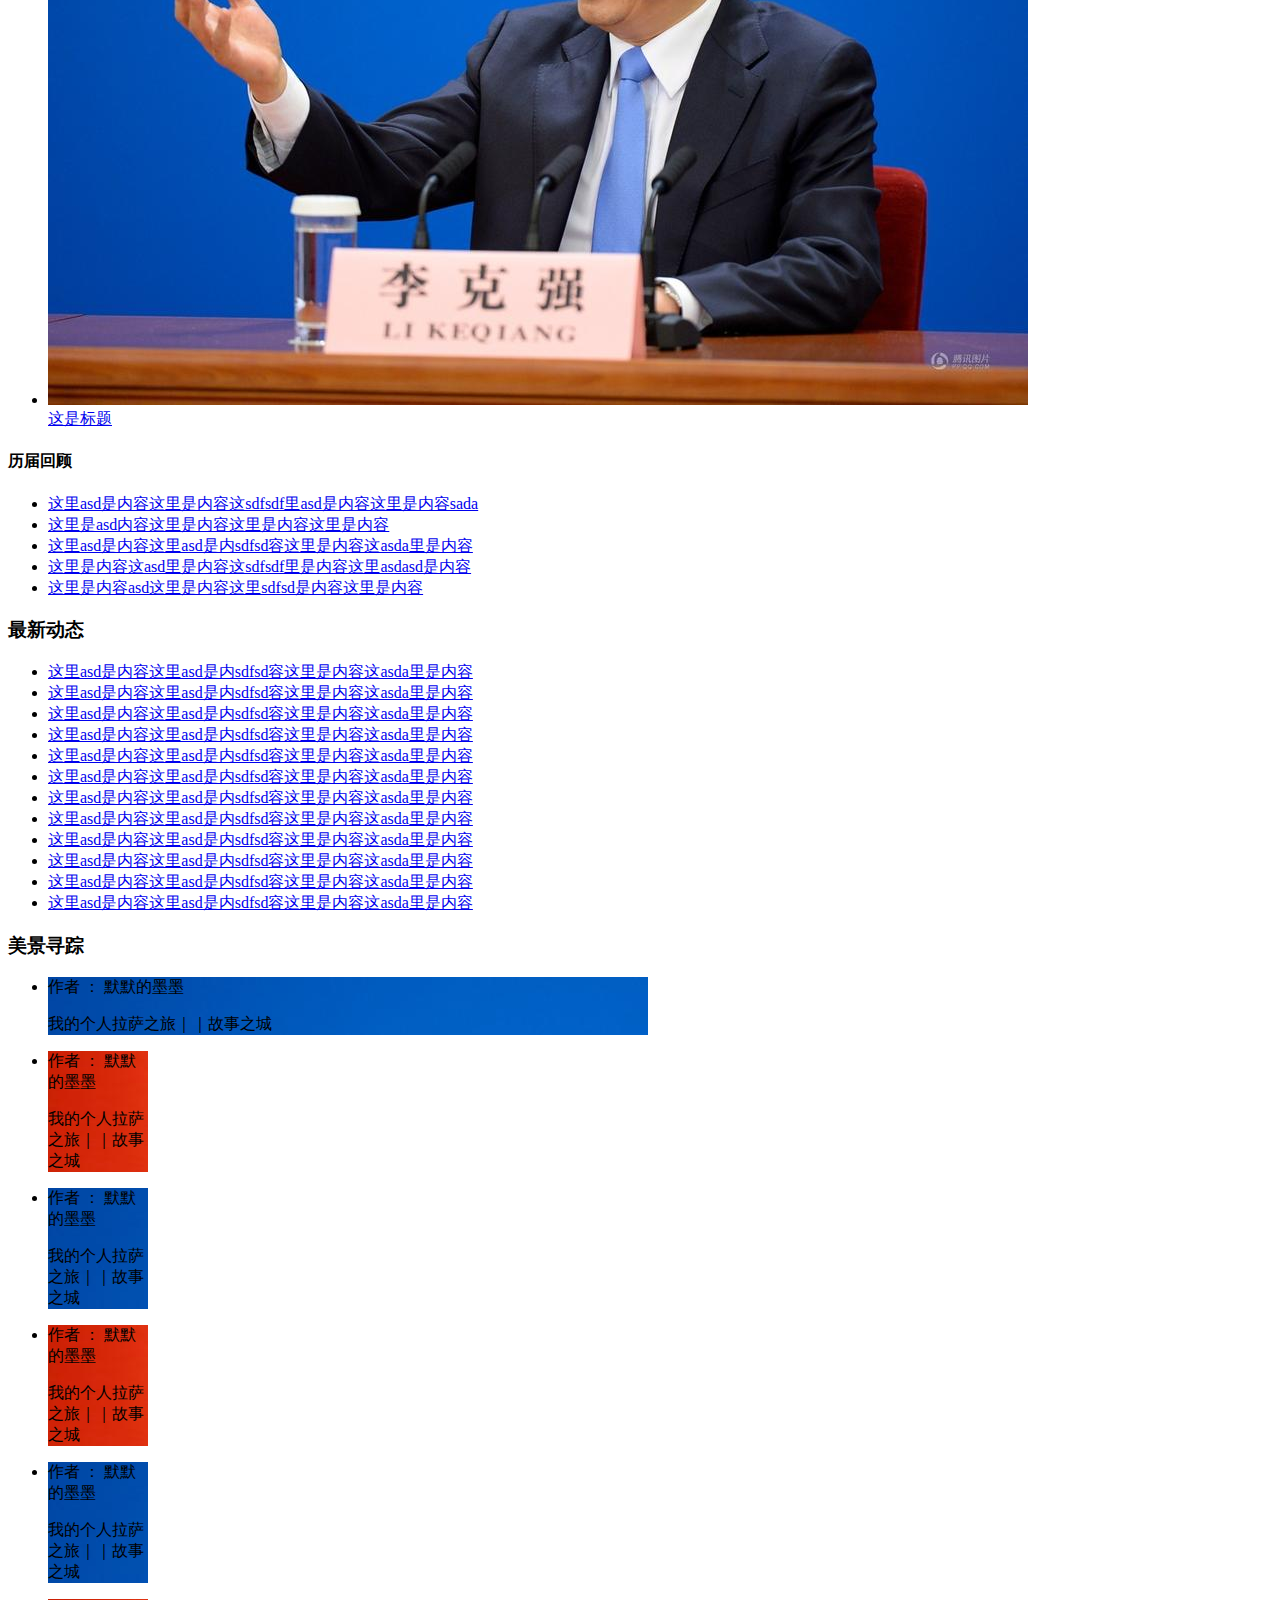
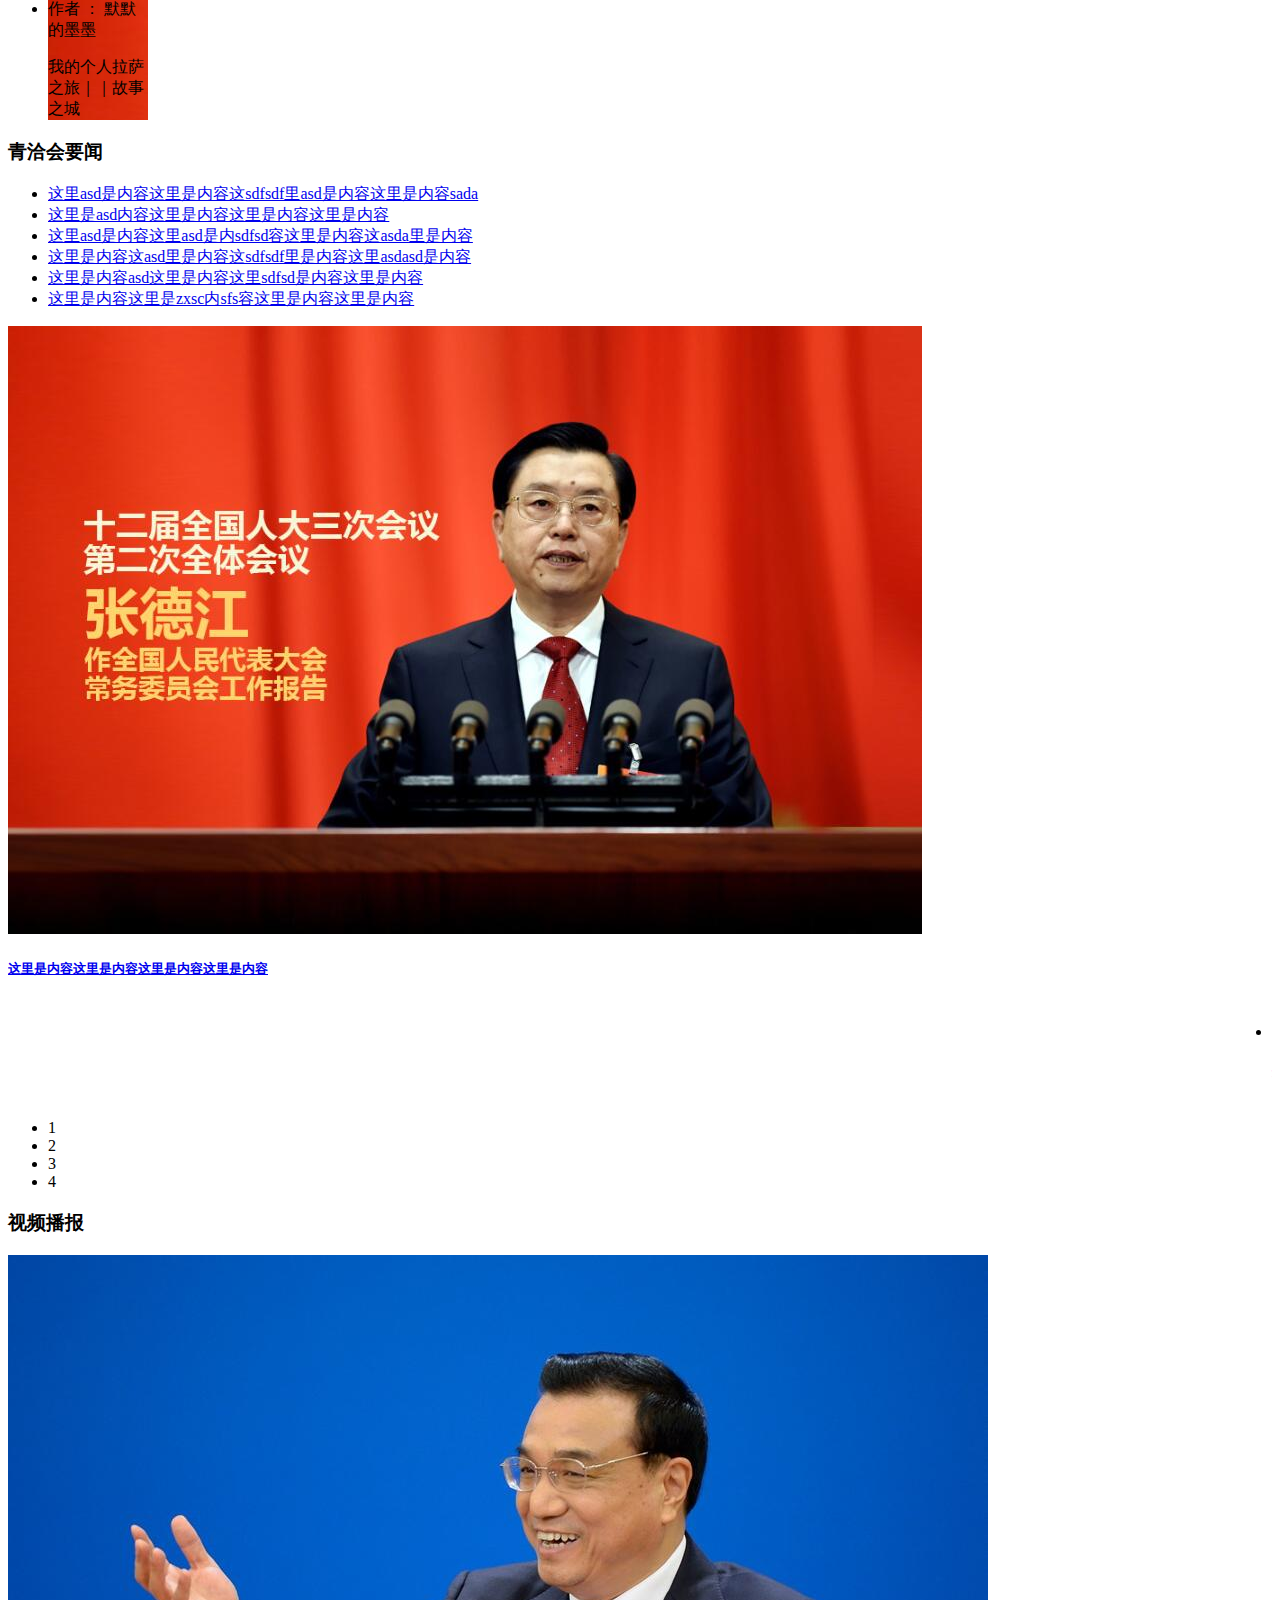
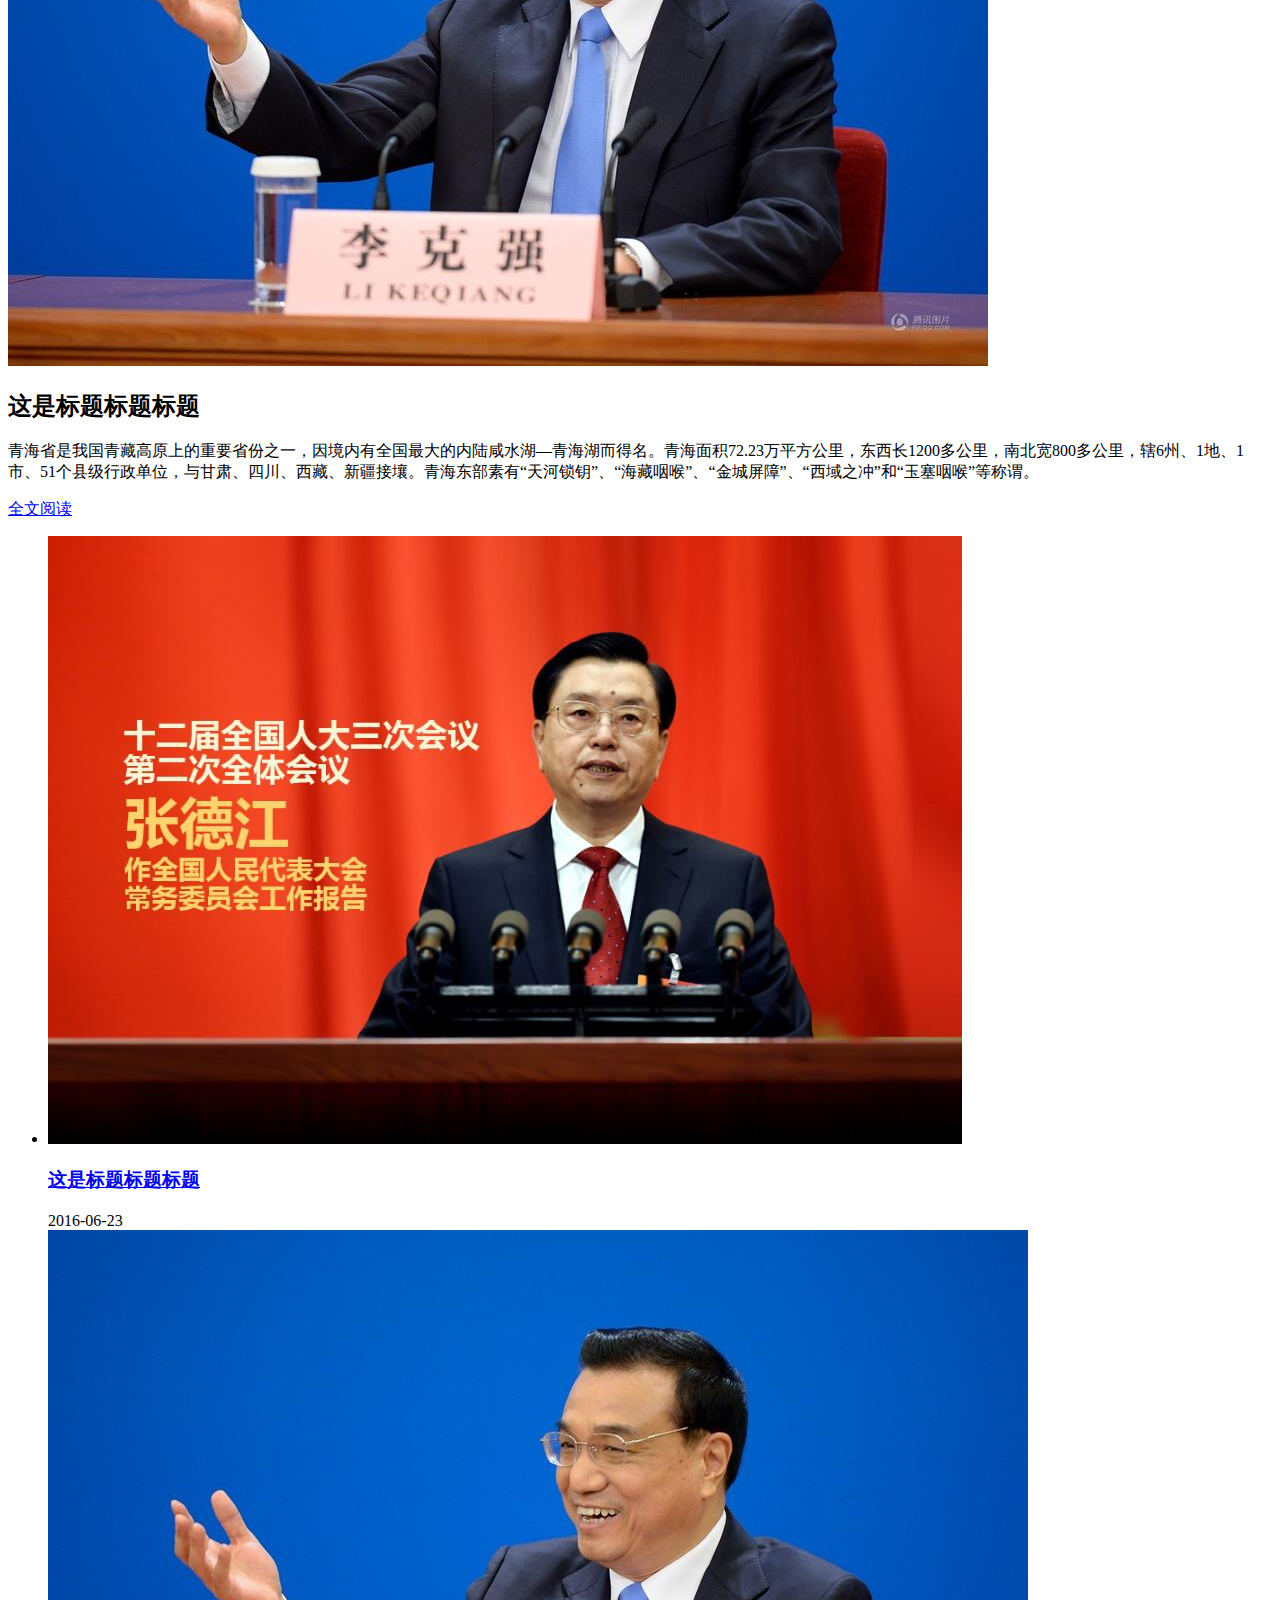
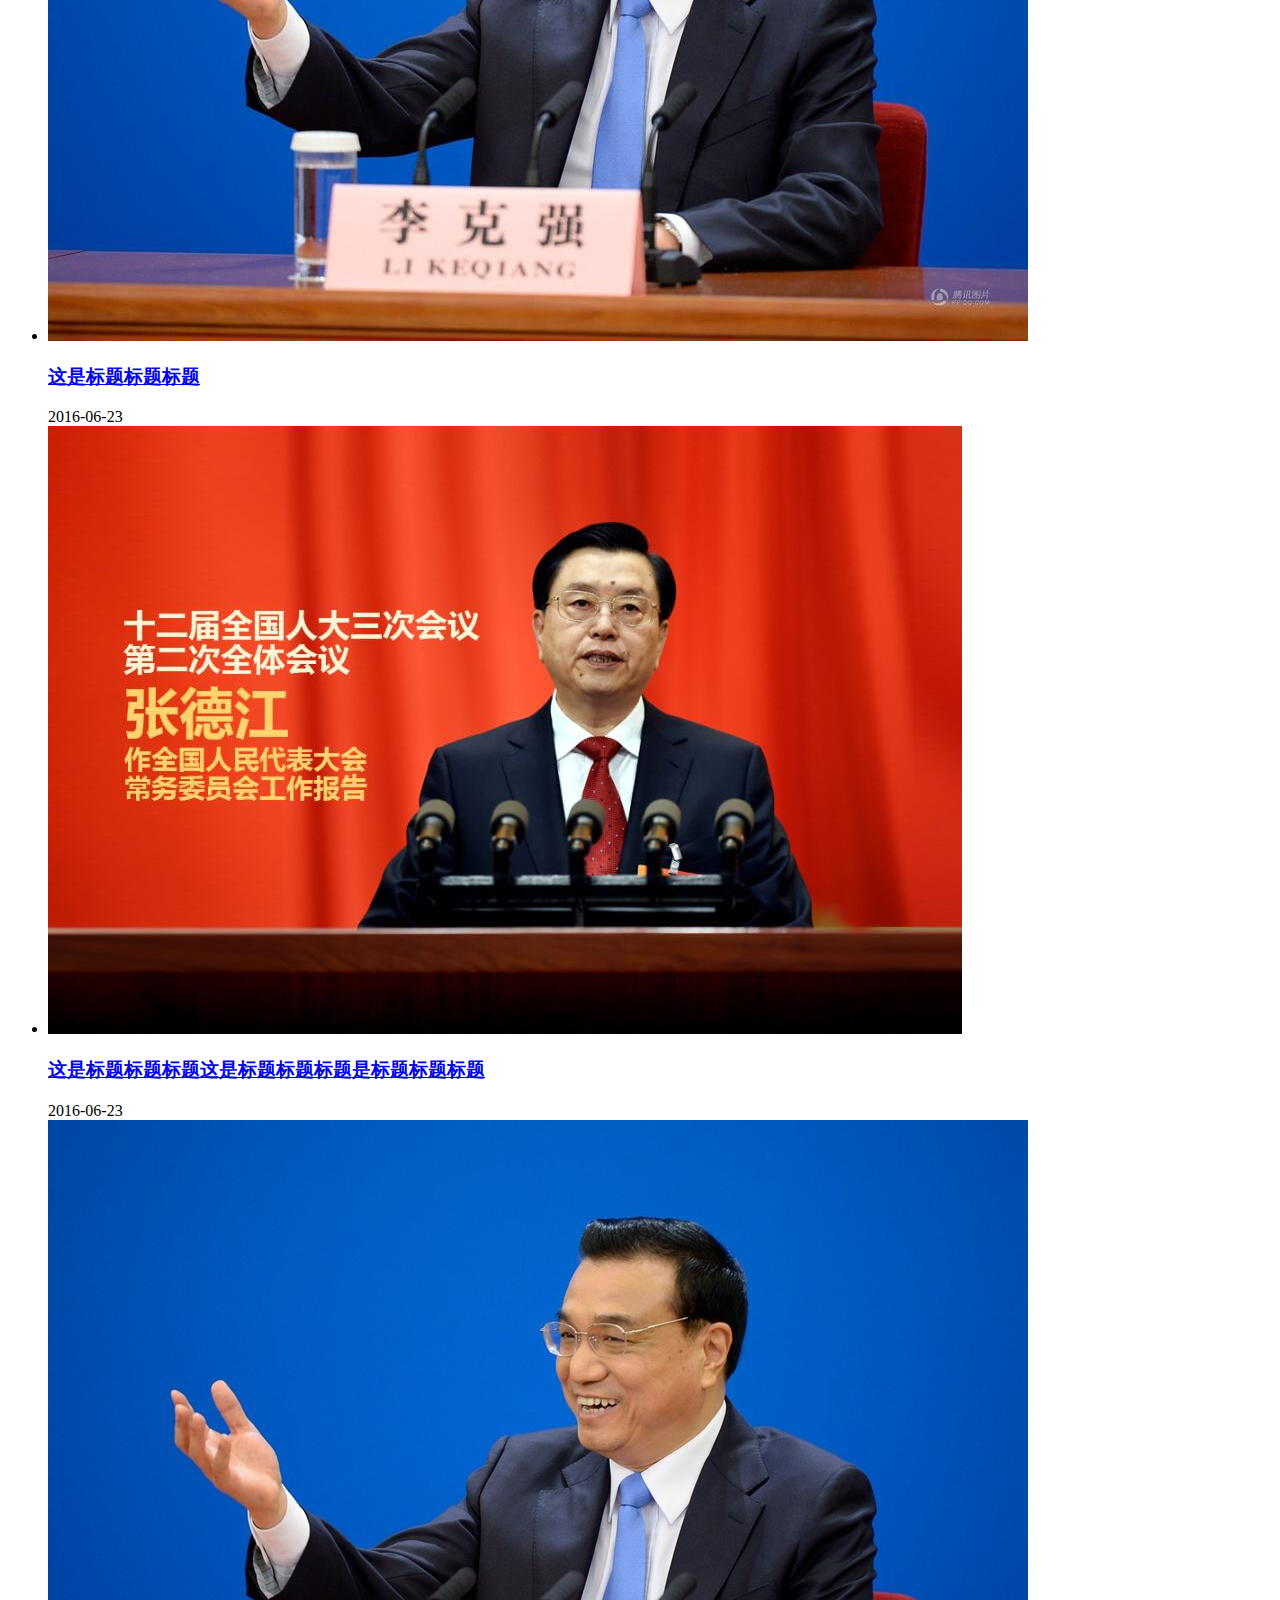
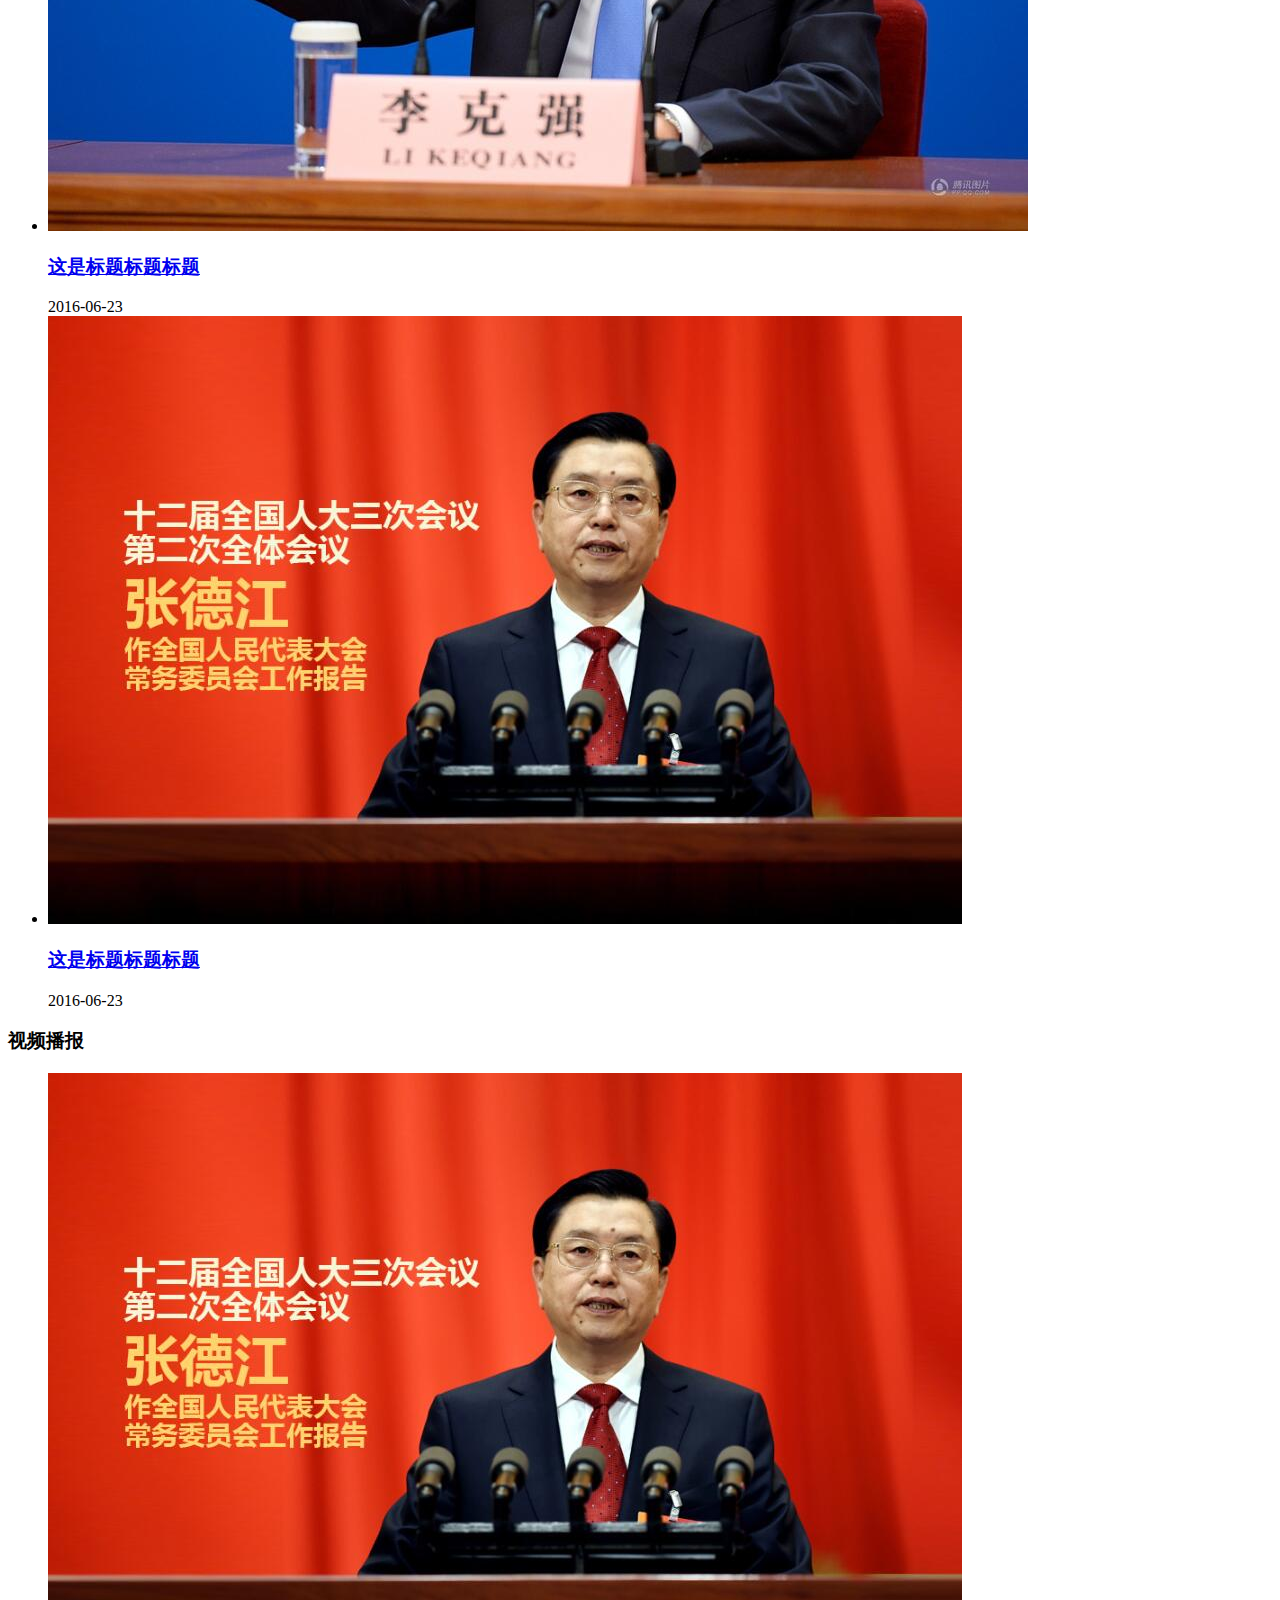
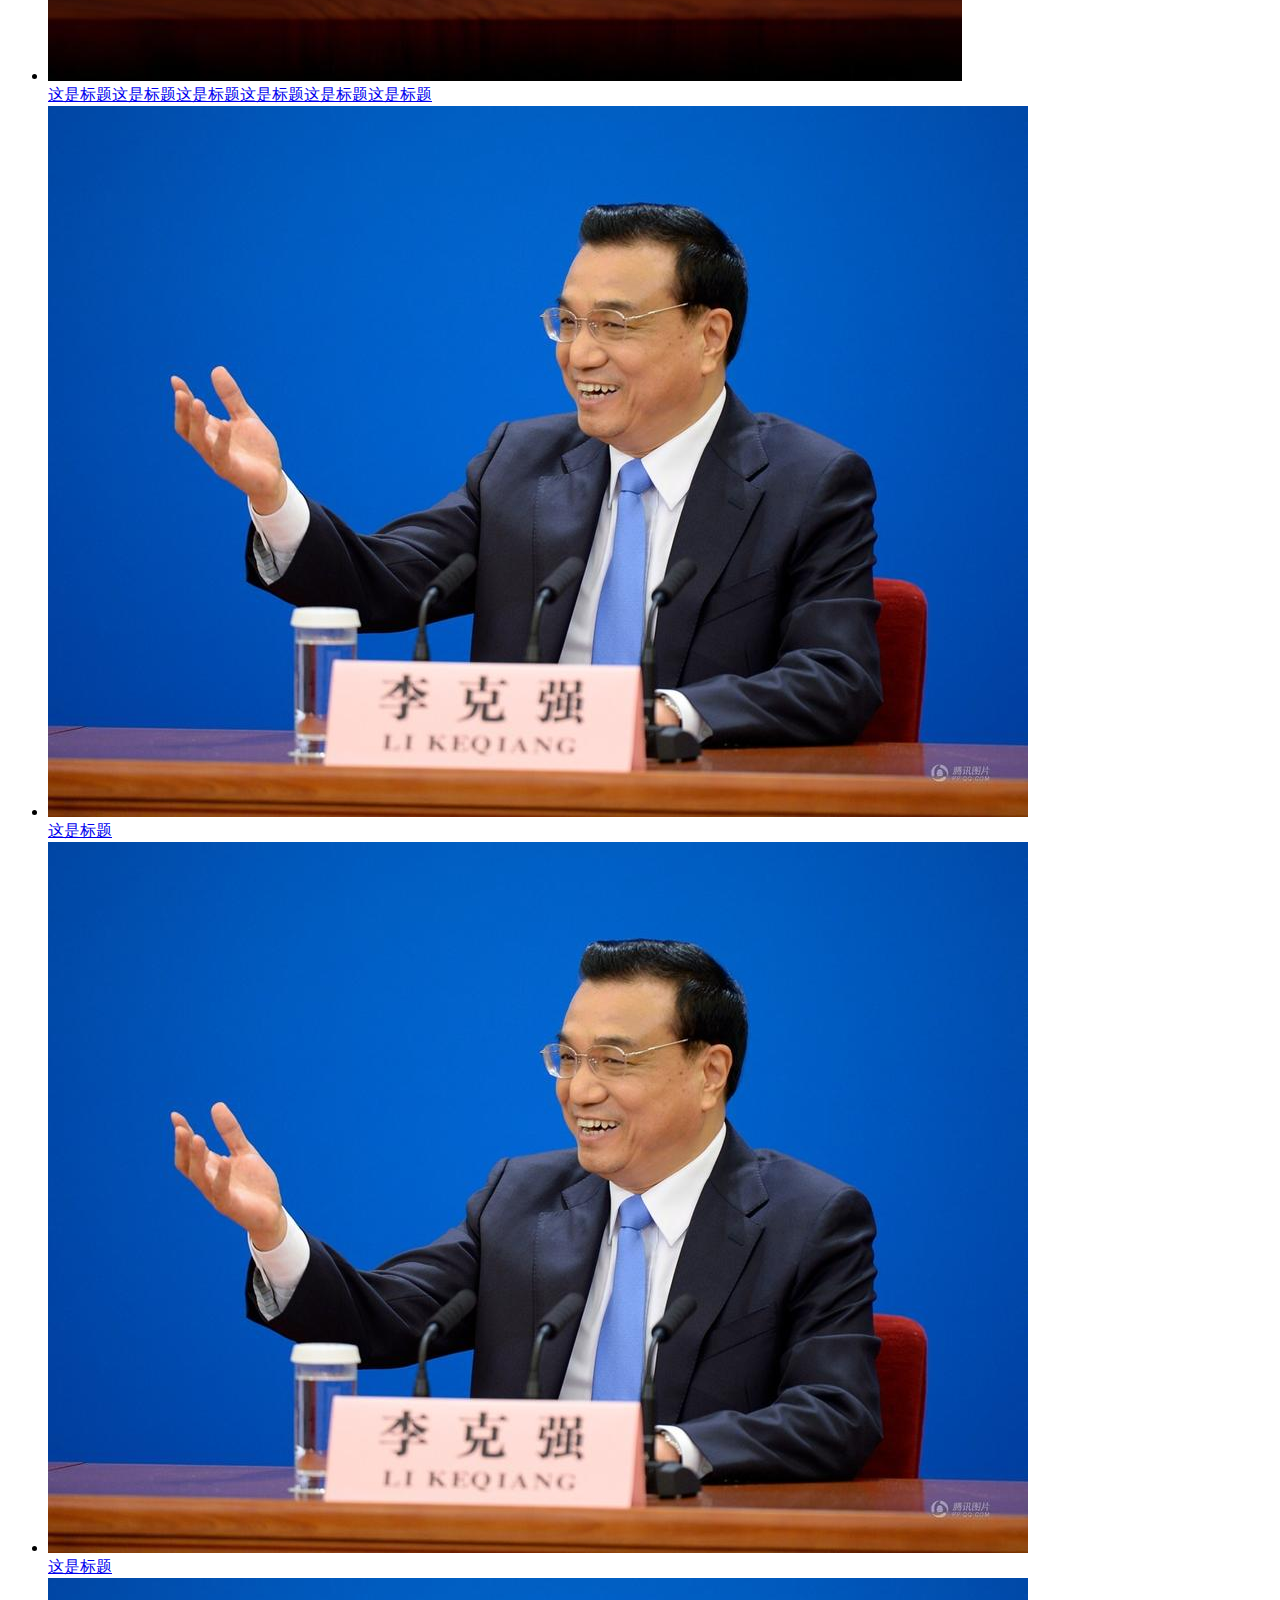
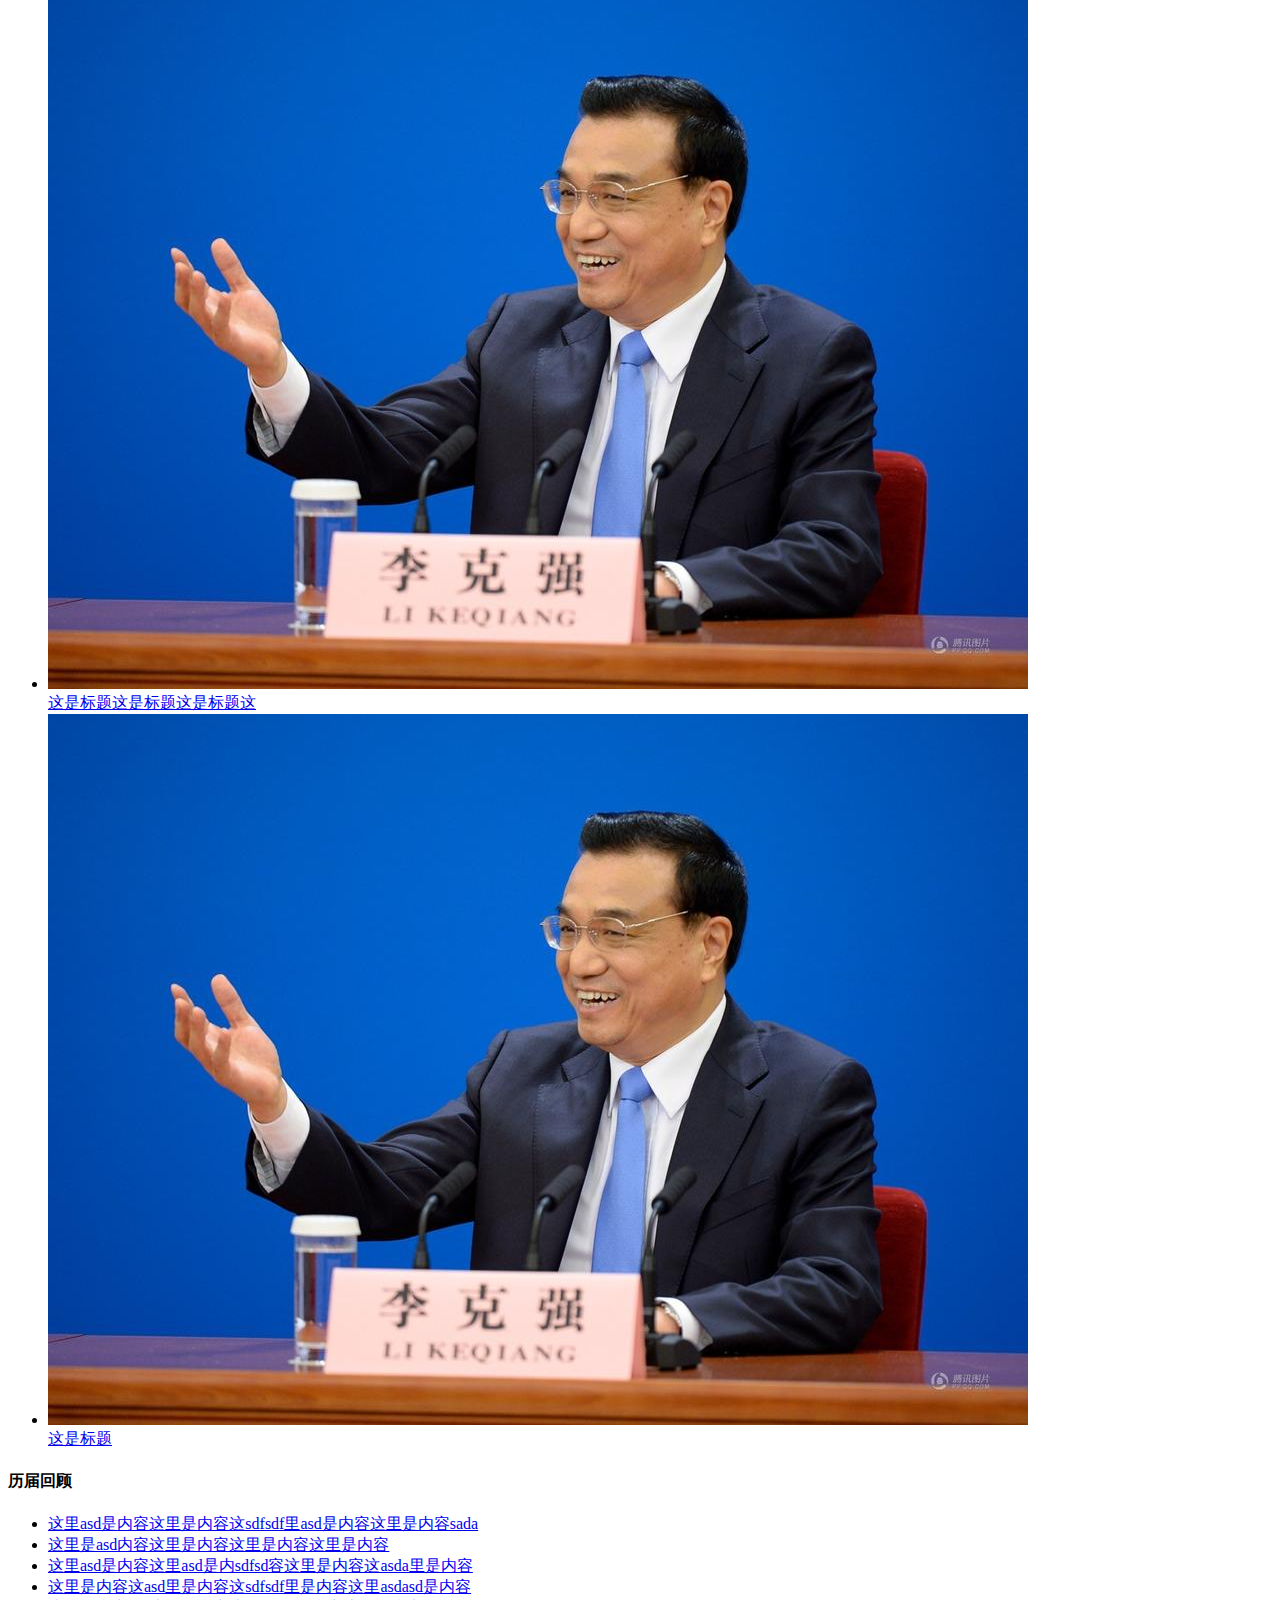
==== commit 2471cd80: "fix" ====
--- a/qqh/index.html
+++ b/qqh/index.html
@@ -1,23 +1,6 @@
 <!DOCTYPE html>
 <!-- 
 
-主色调 
-
-红色	rgb:131 15 15
-		HEX:#830F0F
-
-黄色    rgb:255 233 0
-		HEX #FFE900
-
-常规文字颜色  #300
-
-摘要文字颜色  #7c7c7c
-
-超链接  #900
-
-
-
-高清看两会 背景颜色  #06357b
 
  -->
 <html>
@@ -26,14 +9,13 @@
 	<title>2016年青洽会_青海羚网</title>
 	<meta name="Keywords" content="青洽会,环湖电动车赛,CEVR,2016年青洽会,青海羚网专题" />
 	<meta name="description" content="2016年“青洽会”暨第三届环湖电动车赛，青海羚网特别报道。" />
-	<link rel="stylesheet" type="text/css" href="2016qglh.css">
+	<link rel="stylesheet" type="text/css" href="style.css">
 	<meta name="author" content="yefengs 2016-02-15 10:34"/>
 	<script type="text/javascript" src="js/jquery.min.js"></script>
 	<script type="text/javascript" src="js/normal.js"></script>
 <!--[if lt IE 9]> 
 	<script type="text/javascript" src="http://www.qhlingwang.cn/style/js/html5.js"></script>
 <![endif]-->
-
 </head>
 <body>
 <section id="top-menu"> 
@@ -177,7 +159,7 @@
 							<a href="#" title="">这里是内容这里是内容这里是内容这里是内容</a>
 						</h5>
 					</li>
-					<li>
+					<li >
 						<a href="#">
 							<img src="images/demo1.jpg" alt="" >
 						</a>
@@ -302,43 +284,43 @@
 	<h3 class="big-title mjxz"><strong>美景寻踪</strong></h3>
 		<div class="pic">
 			<ul>
-				<li class="frist">
-					<img src="images/demo1.jpg" alt="title">
-						<div class="txt">
-							<p class="p1">作者 ： 默默的墨墨</p>
-							<p class="p2">我的个人拉萨之旅｜｜故事之城</p>
-						</div>
-				</li>
-				<li class="l2">
-					<img src="images/demo.jpg" alt="title">
-						<div class="txt">
-							<p class="p1">作者 ： 默默的墨墨</p>
-							<p class="p2">我的个人拉萨之旅｜｜故事之城</p>
-						</div>
-				</li>
-				<li class="l3"> 
-					<img src="images/demo1.jpg" alt="title">
-						<div class="txt">
-							<p class="p1">作者 ： 默默的墨墨</p>
-							<p class="p2">我的个人拉萨之旅｜｜故事之城</p>
-						</div>
-				</li>
-				<li class="l4 last">  
-					<img src="images/demo.jpg" alt="title">        
-						<div class="txt">
-							<p class="p1">作者 ： 默默的墨墨</p>
-							<p class="p2">我的个人拉萨之旅｜｜故事之城</p>
-						</div>
-				</li>
-				<li class="l4 last">  
-					<img src="images/demo1.jpg" alt="title">        
-						<div class="txt">
-							<p class="p1">作者 ： 默默的墨墨</p>
-							<p class="p2">我的个人拉萨之旅｜｜故事之城</p>
-						</div>
-				</li>
-				<li class="l4 last">  
-					<img src="images/demo.jpg" alt="title">        
+				<li class="frist" style="background-image:url(images/demo1.jpg)">
+						<a href="" class="click-point"></a>
+						<div class="txt">
+							<p class="p1">作者 ： 默默的墨墨</p>
+							<p class="p2">我的个人拉萨之旅｜｜故事之城</p>
+						</div>
+				</li>
+				<li class="l2" style="background-image:url(images/demo.jpg)">
+						<a href="" class="click-point"></a>
+						<div class="txt">
+							<p class="p1">作者 ： 默默的墨墨</p>
+							<p class="p2">我的个人拉萨之旅｜｜故事之城</p>
+						</div>
+				</li>
+				<li class="l3" style="background-image:url(images/demo1.jpg)">
+						<a href="" class="click-point"></a>
+						<div class="txt">
+							<p class="p1">作者 ： 默默的墨墨</p>
+							<p class="p2">我的个人拉萨之旅｜｜故事之城</p>
+						</div>
+				</li>
+				<li class="l4 last" style="background-image:url(images/demo.jpg)">
+						<a href="" class="click-point"></a>       
+						<div class="txt">
+							<p class="p1">作者 ： 默默的墨墨</p>
+							<p class="p2">我的个人拉萨之旅｜｜故事之城</p>
+						</div>
+				</li>
+				<li class="l4 last" style="background-image:url(images/demo1.jpg)">
+						<a href="" class="click-point"></a>        
+						<div class="txt">
+							<p class="p1">作者 ： 默默的墨墨</p>
+							<p class="p2">我的个人拉萨之旅｜｜故事之城</p>
+						</div>
+				</li>
+				<li class="l4 last" style="background-image:url(images/demo.jpg)">
+						<a href="" class="click-point"></a>        
 						<div class="txt">
 							<p class="p1">作者 ： 默默的墨墨</p>
 							<p class="p2">我的个人拉萨之旅｜｜故事之城</p>
@@ -616,59 +598,85 @@
 	<h3 class="big-title mjxz"><strong>美景寻踪</strong></h3>
 		<div class="pic">
 			<ul>
-				<li class="frist">
-					<img src="images/demo1.jpg" alt="title">
-						<div class="txt">
-							<p class="p1">作者 ： 默默的墨墨</p>
-							<p class="p2">我的个人拉萨之旅｜｜故事之城</p>
-						</div>
-				</li>
-				<li class="l2">
-					<img src="images/demo.jpg" alt="title">
-						<div class="txt">
-							<p class="p1">作者 ： 默默的墨墨</p>
-							<p class="p2">我的个人拉萨之旅｜｜故事之城</p>
-						</div>
-				</li>
-				<li class="l3"> 
-					<img src="images/demo1.jpg" alt="title">
-						<div class="txt">
-							<p class="p1">作者 ： 默默的墨墨</p>
-							<p class="p2">我的个人拉萨之旅｜｜故事之城</p>
-						</div>
-				</li>
-				<li class="l4 last">  
-					<img src="images/demo.jpg" alt="title">        
-						<div class="txt">
-							<p class="p1">作者 ： 默默的墨墨</p>
-							<p class="p2">我的个人拉萨之旅｜｜故事之城</p>
-						</div>
-				</li>
-				<li class="l4 last">  
-					<img src="images/demo1.jpg" alt="title">        
-						<div class="txt">
-							<p class="p1">作者 ： 默默的墨墨</p>
-							<p class="p2">我的个人拉萨之旅｜｜故事之城</p>
-						</div>
-				</li>
-				<li class="l4 last">  
-					<img src="images/demo.jpg" alt="title">        
-						<div class="txt">
-							<p class="p1">作者 ： 默默的墨墨</p>
-							<p class="p2">我的个人拉萨之旅｜｜故事之城</p>
-						</div>
-				</li>
-			</ul>
-		</div>
-	</div>
-</section>
-
-
-
-
-
-
-
+				<li class="frist" style="background-image:url(images/demo1.jpg)">
+						<a href="" class="click-point"></a>
+						<div class="txt">
+							<p class="p1">作者 ： 默默的墨墨</p>
+							<p class="p2">我的个人拉萨之旅｜｜故事之城</p>
+						</div>
+				</li>
+				<li class="l2" style="background-image:url(images/demo.jpg)">
+						<a href="" class="click-point"></a>
+						<div class="txt">
+							<p class="p1">作者 ： 默默的墨墨</p>
+							<p class="p2">我的个人拉萨之旅｜｜故事之城</p>
+						</div>
+				</li>
+				<li class="l3" style="background-image:url(images/demo1.jpg)">
+						<a href="" class="click-point"></a>
+						<div class="txt">
+							<p class="p1">作者 ： 默默的墨墨</p>
+							<p class="p2">我的个人拉萨之旅｜｜故事之城</p>
+						</div>
+				</li>
+				<li class="l4 last" style="background-image:url(images/demo.jpg)">
+						<a href="" class="click-point"></a>       
+						<div class="txt">
+							<p class="p1">作者 ： 默默的墨墨</p>
+							<p class="p2">我的个人拉萨之旅｜｜故事之城</p>
+						</div>
+				</li>
+				<li class="l4 last" style="background-image:url(images/demo1.jpg)">
+						<a href="" class="click-point"></a>        
+						<div class="txt">
+							<p class="p1">作者 ： 默默的墨墨</p>
+							<p class="p2">我的个人拉萨之旅｜｜故事之城</p>
+						</div>
+				</li>
+				<li class="l4 last" style="background-image:url(images/demo.jpg)">
+						<a href="" class="click-point"></a>        
+						<div class="txt">
+							<p class="p1">作者 ： 默默的墨墨</p>
+							<p class="p2">我的个人拉萨之旅｜｜故事之城</p>
+						</div>
+				</li>
+			</ul>
+		</div>
+	</div>
+</section>
+
+
+
+
+
+
+
+
+
+
+<footer id="footer">
+	
+</footer>
+
+<footer id="footer">
+	<div class="footer-top">
+		<div class="about w1024 clearfix">
+			<div class="footer-item">
+				<p>2016年“青洽会”暨第三届环湖电动车赛</p>
+				<p>青海羚网特别报道</p>
+				<p>青海日报社新媒体传播中心</p>
+			</div>
+			<div class="footer-item item-editor">
+				<p>栏目编辑：王淑红、张晓宏、闻皓、李军、刘海钧</p>
+				<p>设计:张得俊</p>
+			</div>
+			<div class="footer-item1"></div>
+		</div>
+	</div>
+	<div class="footer-bottom">
+		<div class="copyright w1200">Copyright 2016 青海羚网　　<span class="beian">青ICP备15000618号</span></div>
+	</div>
+</footer>
 
 
 </div>
